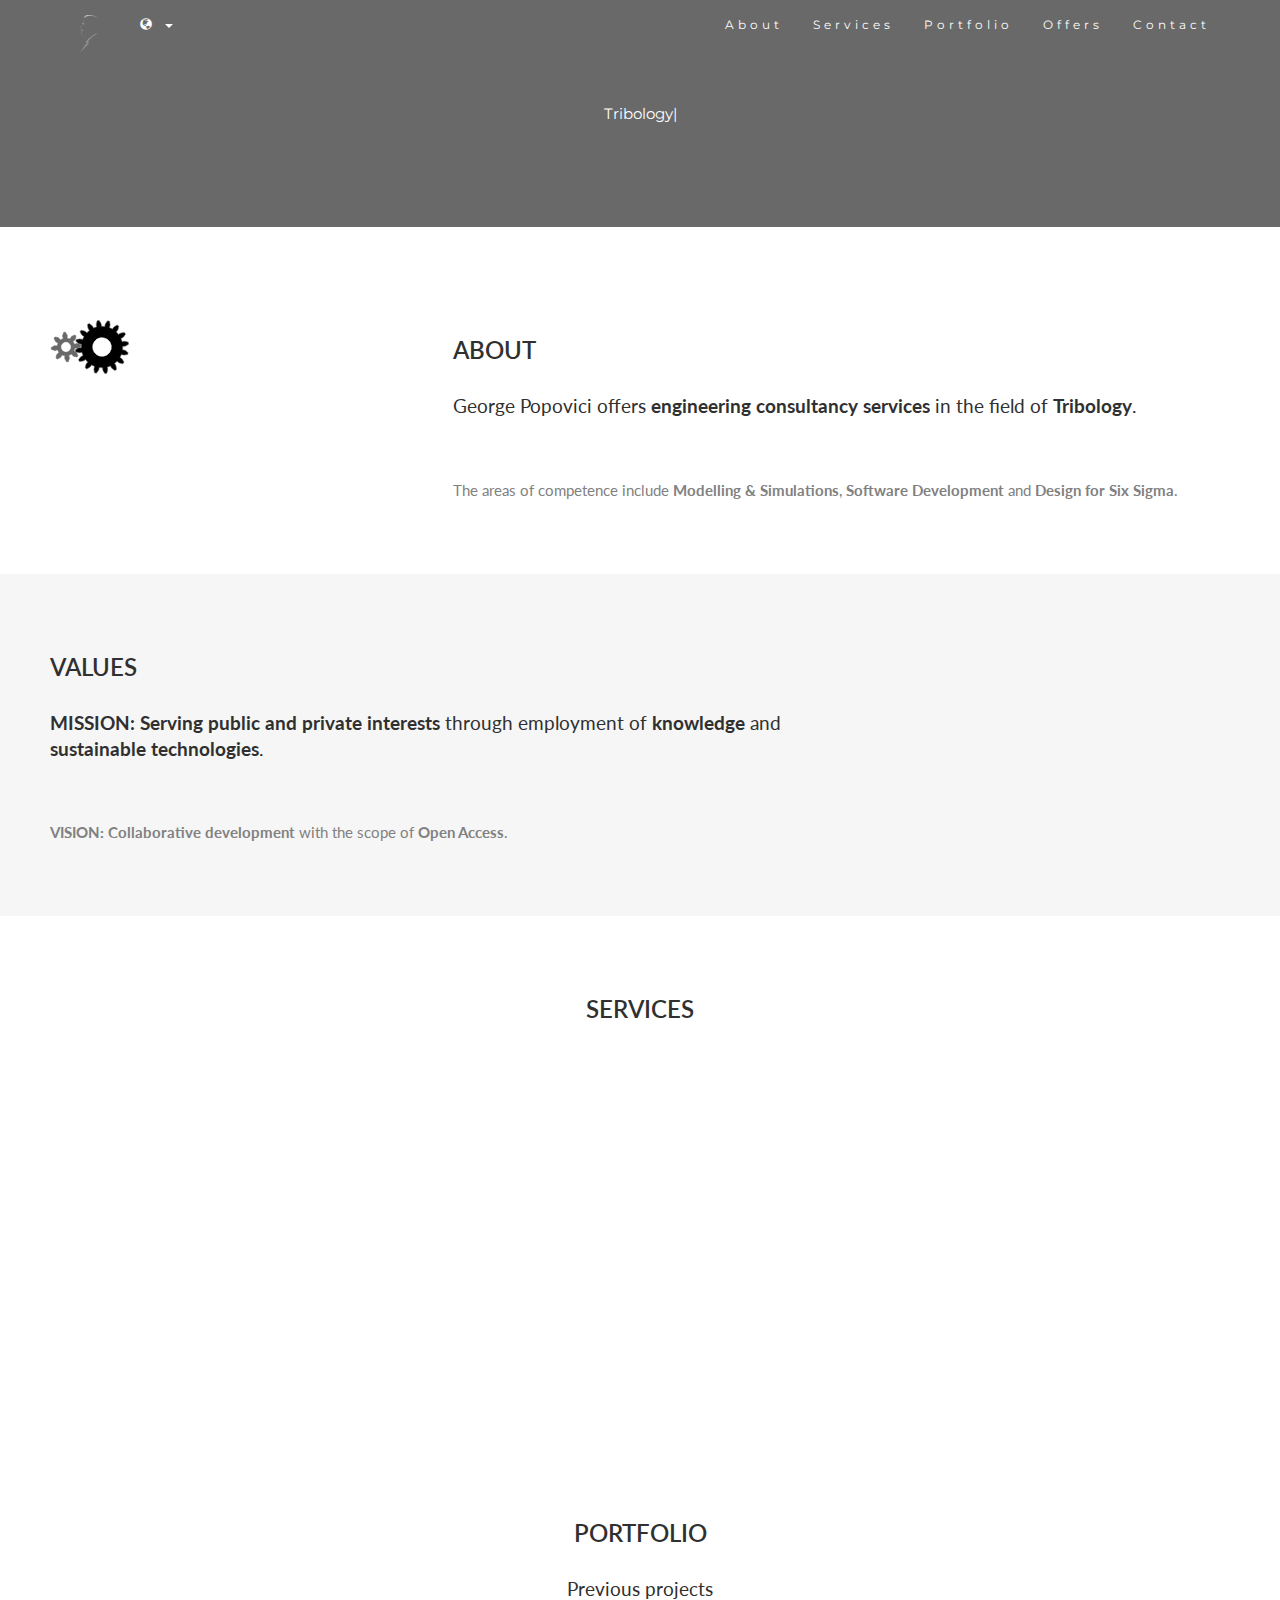
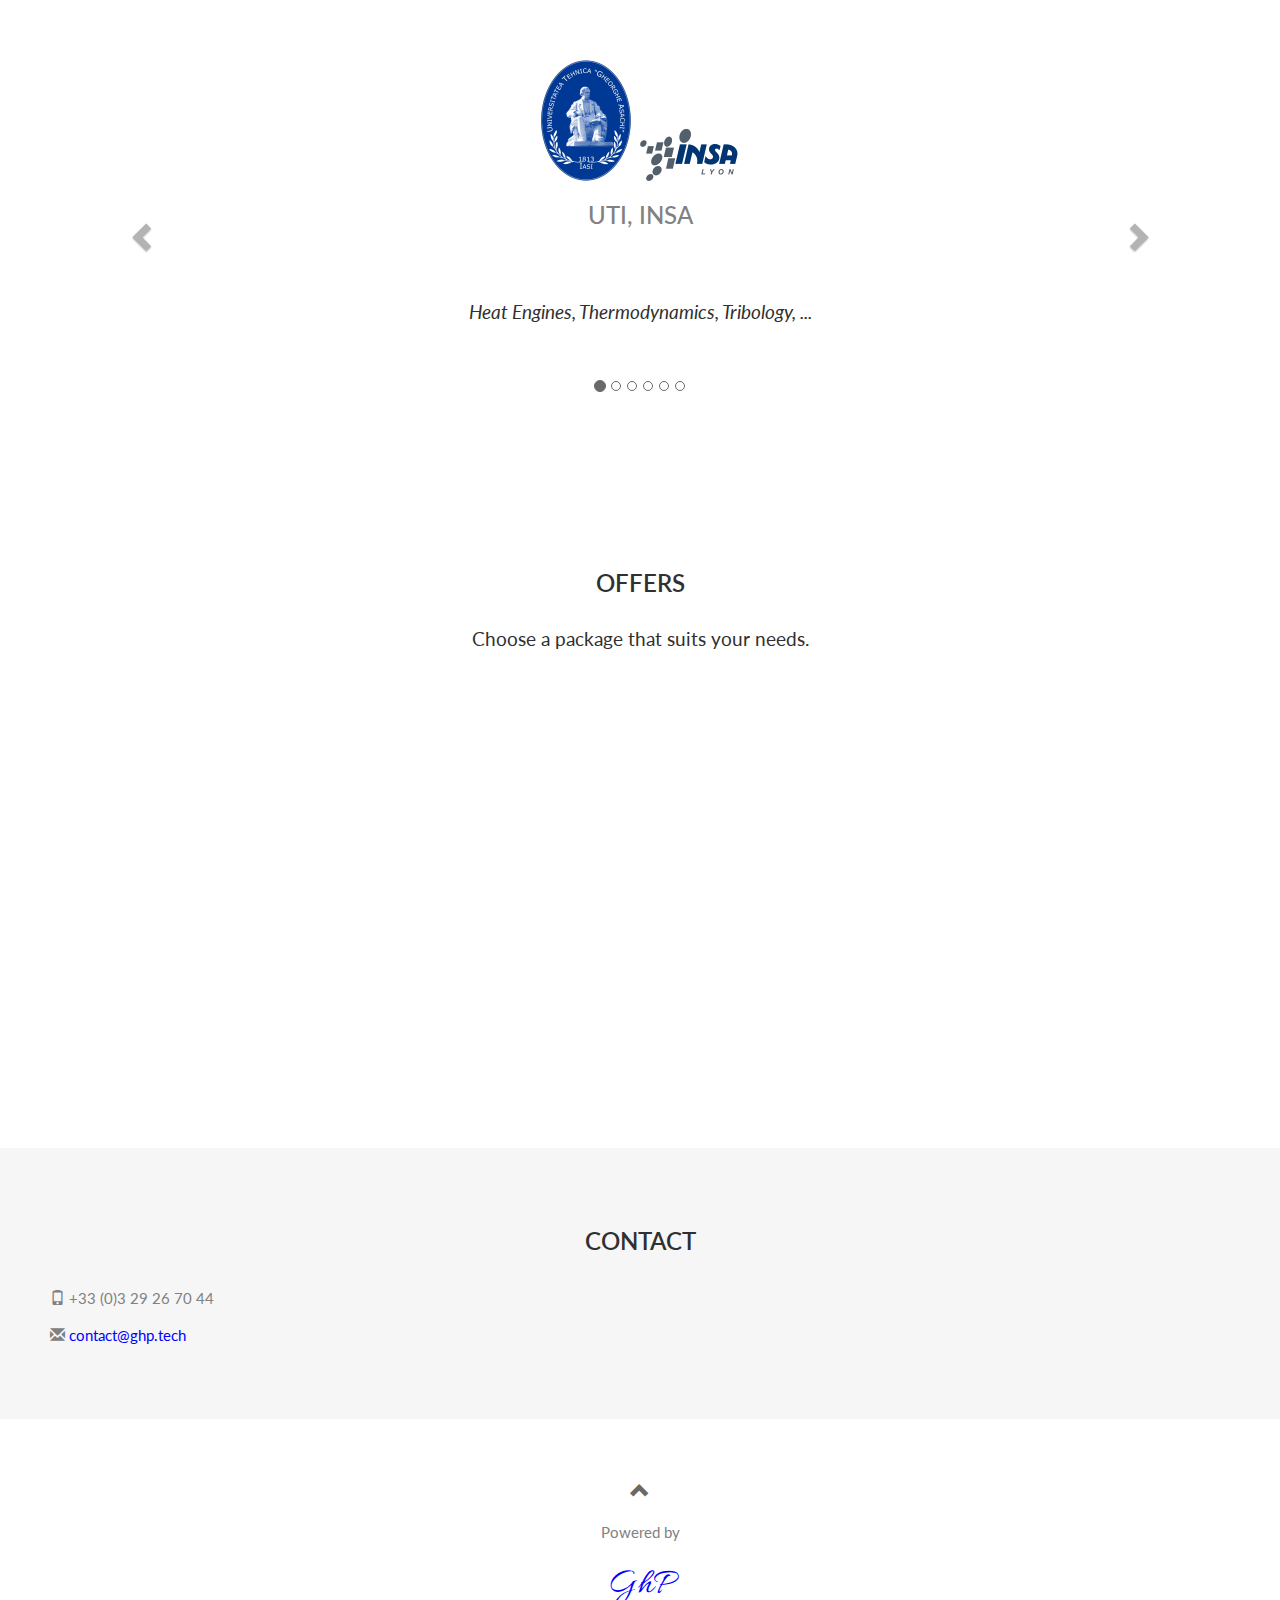
==== index.html @ f5032370 "footer section" ====
<!DOCTYPE html>
<html lang="en">
<head>
  
  <title>George Popovici</title>
  
  <meta charset="utf-8">
  <meta name="viewport" content="width=device-width, initial-scale=1">
  <meta name="Keywords" content="engineering, tribology, modelling, simulations, design for six sigma, DfSS, artificial intelligence, technical trainings">
  <meta name="description" content="Tribology and beyond">
  <meta name="author" content="Gheorghita Popovici" >
  
  <link rel="stylesheet" href="http://maxcdn.bootstrapcdn.com/bootstrap/3.3.6/css/bootstrap.min.css">
  <link href="http://fonts.googleapis.com/css?family=Montserrat" rel="stylesheet" type="text/css">
  <link href="http://fonts.googleapis.com/css?family=Lato" rel="stylesheet" type="text/css">
  <link href='https://fonts.googleapis.com/css?family=Allura' rel='stylesheet' type='text/css'>
  <link rel="stylesheet" type="text/css" href="stylesheets/GhPstyle.css">
  
  <script src="https://ajax.googleapis.com/ajax/libs/jquery/1.12.2/jquery.min.js"></script>
  <script src="http://maxcdn.bootstrapcdn.com/bootstrap/3.3.6/js/bootstrap.min.js"></script>
  <script>
  (function() {
  var cx = '003075884909666025808:yl8iu4tionc';
  var gcse = document.createElement('script');
  gcse.type = 'text/javascript';
  gcse.async = true;
  gcse.src = (document.location.protocol == 'https:' ? 'https:' : 'http:') +
  '//cse.google.com/cse.js?cx=' + cx;
  var s = document.getElementsByTagName('script')[0];
  s.parentNode.insertBefore(gcse, s);
  }
  )();
  </script>  	
	
  <script>
  (function(i,s,o,g,r,a,m){i['GoogleAnalyticsObject']=r;i[r]=i[r]||function(){
  (i[r].q=i[r].q||[]).push(arguments)},i[r].l=1*new Date();a=s.createElement(o),
  m=s.getElementsByTagName(o)[0];a.async=1;a.src=g;m.parentNode.insertBefore(a,m)
  })(window,document,'script','//www.google-analytics.com/analytics.js','ga');

  ga('create', 'UA-71415926-1', 'auto');
  ga('send', 'pageview');
  </script>  	
  
  
</head>
<body id="GhPpage" data-spy="scroll" data-target=".navbar" data-offset="60">

<nav class="navbar navbar-default navbar-fixed-top">
  <div class="container">
    <div class="navbar-header">
      <button type="button" class="navbar-toggle" data-toggle="collapse" data-target="#GhPNavbar">
        <span class="icon-bar"></span>
        <span class="icon-bar"></span>
        <span class="icon-bar"></span>
      </button>
      <a class='navbar-brand' href='#GhPpage'>
        <!--<span class='glyphicon glyphicon-home'></span>--> 
      	<!--<span class='glyphicon glyphicon-cog'></span>-->
      	<!--<embed type='image/svg+xml' src='images/GhPlogo.svg' />-->
      	<img src="images/GhPlogo.png" alt="GhP" style="width:40px;height:40px;">
      </a>
      
      
    </div>
    <div class="collapse navbar-collapse" id="GhPNavbar">
		
		<ul class="nav navbar-nav">
			<li class="dropdown">
				<a href="#" class="dropdown-toggle" data-toggle="dropdown" role="button" aria-haspopup="true" aria-expanded="false">
					<span class="glyphicon glyphicon-globe" aria-hidden="true"></span>
					<span class="caret"></span>
				</a>
			<ul class="dropdown-menu">
				<li><a href="index.html">English</a></li>
				<li><a href="index_fr.html">Français</a></li>
				<li><a href="index_ro.html">Română</a></li>
			</ul>
		</li>
		</ul>
    	
      <ul class="nav navbar-nav navbar-right">
        <li><a href="#GhPabout" >About</a></li>
        <li><a href="#GhPservices" >Services</a></li>
        <li><a href="#GhPportfolio" >Portfolio</a></li>
        <li><a href="#GhPoffers" >Offers</a></li>
        <li><a href="#GhPcontact" >Contact</a></li>
      </ul>
      
      
    </div>
  </div>
</nav>

<div class="jumbotron text-center">
  <!-- <h1>GhP</h1> -->
  <div id="GhPmotto">
    <p>Tribology^1000 and beyond</p>
 </div>
 <span id="typed"></span>
  
  <!--
  <form class="form-inline">
    <input type="email" class="form-control" size="50" placeholder="Email Address" required>
    <button type="button" class="btn btn-danger">Subscribe</button>
  </form>
  -->
    
</div>

<!-- Container (About Section) -->
<div id="GhPabout" class="container-fluid">
  <div class="row">
  
    <div class="col-sm-4">
      <!--<span class="glyphicon glyphicon-user logo"></span>-->
      <embed type='image/svg+xml' src='images/GhPgears.svg' />
    </div>
  
    <div class="col-sm-8">
      <h2>About</h2>
        <h4>George Popovici offers <strong>engineering consultancy services</strong> in the field of <strong>Tribology</strong>.</h4><br> 
        <p>The areas of competence include <strong>Modelling &#38 Simulations</strong>, <strong>Software Development</strong> and <strong>Design for Six Sigma</strong>.</p> 
      <!--<br><button class="btn btn-default btn-lg" >Get in Touch</button>-->
      <!-- <br><a target="_blank" href="contactForm.php" class="btn btn-lg" role="button">Get in Touch</a> -->
    </div>
    
  </div>
</div>

<div class="container-fluid bg-grey">
  <div class="row">
    <div class="col-sm-8">
      <h2>VALUES</h2>
          <h4><strong>MISSION:</strong> <strong>Serving public and private interests</strong> through employment of  <strong>knowledge</strong>  and  <strong>sustainable technologies</strong>.</h4><br> 
          <p><strong>VISION:</strong> <strong>Collaborative development</strong> with the scope of <strong>Open Access</strong>.</p>
    </div>
    <div class="col-sm-4">
      <span class="glyphicon glyphicon-road logo slideanim"></span>
    </div>
  </div>
</div>

<!-- Container (Services Section) -->
<div id="GhPservices" class="container-fluid text-center">
  <h2>SERVICES</h2>
  <!--<h4>The provided services include:</h4>-->
  <br>
  <div class="row">
    <div class="col-sm-4 slideanim">
      <span class="glyphicon glyphicon-blackboard logo-small"></span>
      <!--<embed type='image/svg+xml' src='images/GhPgears.svg' />-->
      <h4> 
      	<!--<a target="_blank" href="http://78.233.56.229:8080/tech.ghp.www/">-->
      	Modelling &#38 Simulations
      	<!--</a>-->
      </h4>
      <!--<p>Design for Six Sigma, FMEA, Technology roadmaps, ...</p>-->
    </div>
    <div class="col-sm-4 slideanim">
      <span class="glyphicon glyphicon-align-left logo-small"></span>
      <h4>Software Development</h4>
      <!--<p>Modelling, Simulations, Artificial Intelligence, ...</p>-->
    </div>
    <div class="col-sm-4 slideanim">
      <span class="glyphicon glyphicon-stats logo-small"></span>
      <h4>Design for Six Sigma</h4>
      <!--<p>Lorem ipsum dolor sit amet..</p>-->
    </div>
  </div>
  
  <br><br>
  <div class="row">
    <div class="col-sm-4 slideanim">
      <span class="glyphicon glyphicon-knight logo-small"></span>
      <h4>Artificial Intelligence</h4>
      <!--<p>Lorem ipsum dolor sit amet..</p>-->
    </div>
    <div class="col-sm-4 slideanim">
      <span class="glyphicon glyphicon-leaf logo-small"></span>
      <h4 style="color:#303030;">Energy Management</h4>
      <!--<p>Lorem ipsum dolor sit amet..</p>-->
    </div>
    <div class="col-sm-4 slideanim">
      <span class="glyphicon glyphicon-education logo-small"></span>
      <h4>Technical Trainings</h4>
      <!--<p>Tribology, Lubrication, Thermodynamics, Programming, ...</p>-->
    </div>
  </div>

</div>

<!-- Container (Portfolio Section) -->		
  <div id="GhPportfolio" class="container-fluid text-center">
    <h2>Portfolio</h2>
    <h4>Previous projects</h4>
    <div id="GhPCarousel" class="carousel slide text-center" data-ride="carousel">
      <ol class="carousel-indicators">
        <li data-target="#GhPCarousel" data-slide-to="0" class="active"></li>
        <li data-target="#GhPCarousel" data-slide-to="1"></li>
        <li data-target="#GhPCarousel" data-slide-to="2"></li>
        <li data-target="#GhPCarousel" data-slide-to="3"></li>
        <li data-target="#GhPCarousel" data-slide-to="4"></li>
        <li data-target="#GhPCarousel" data-slide-to="5"></li>	
      </ol>
      
      <div class="carousel-inner" role="listbox">
        
        <div class="item active">        	
          <div class="thumbnail">
            <img src="images/tuiasi_INSA_logo.png" alt="INSA Lyon" style="width:200px; height:150px">
            <h3>UTI, INSA</h3>
            <h4>Heat Engines, Thermodynamics, Tribology, ...</h4>
          </div>
        </div>
        
        <div class="item">
          <div class="thumbnail">
            <img src="images/UniversiteitTwente_logo.png" alt="Universiteit Twente" style="width:200px; height:150px">
            <h3>Universiteit Twente</h3>
            <h4>Modelling, Numerical Methods, Design of Experiments, ... </h4>
          </div>
        </div>
        
        <div class="item">
          <div class="thumbnail">
            <img src="images/SKF_logo.png" alt="SKF" style="width:200px;height:150px;">
            <h3>SKF</h3>
            <h4>Applied research for rolling bearings, lubrication, sealing systems, mechatronics, ... </h4>
          </div>
        </div>
        
        <div class="item">
          <div class="thumbnail">
            <img src="images/Snecma_logo.png" alt="Snecma" style="width:200px;height:150px;">
            <h3>Safran, Snecma</h3>
            <h4>Design of special rolling bearings, lubrication recommendations, ...</h4>
          </div>
        </div>
        
        <div class="item">
          <div class="thumbnail">
            <img src="images/CleanSky_logo.png" alt="Clean Sky" style="width:200px;height:150px;">
            <h3>Clean Sky</h3>	
            <h4>Topic management within the framework of Clean Sky, SAGE2 project</h4>
          </div>
        </div>

        <div class="item">
          <div class="thumbnail">
            <img src="images/EuropeanCommission_logo.png" alt="European Commission" style="width:200px;height:150px;">	
            <h3>European Commission</h3>
            <h4>Evaluation of innovative projects requiring public funding</h4>
          </div>
        </div>
    
      </div>
      
      <a class="left carousel-control" href="#GhPCarousel" role="button" data-slide="prev">
        <span class="glyphicon glyphicon-chevron-left" aria-hidden="true"></span>
        <span class="sr-only">Previous</span>
      </a>
      <a class="right carousel-control" href="#GhPCarousel" role="button" data-slide="next">
         <span class="glyphicon glyphicon-chevron-right" aria-hidden="true"></span>
         <span class="sr-only">Next</span>
      </a>
    
    </div>
  </div>

<!-- Container (Offers Section) -->
<div id="GhPoffers" class="container-fluid">
  <div class="text-center">
    <h2>Offers</h2>
    <h4>Choose a package that suits your needs.</h4>
  </div>
  <div class="row">
    <div class="col-sm-4 col-xs-12 slideanim">
      <div class="panel panel-default text-center">
        <div class="panel-heading">
          <h3>Base</h3>
        </div>
        <div class="panel-body">
          <p><strong>Evaluations</strong></p>
          <p><strong>Audits</strong></p>
          <p><strong>Reviews</strong></p>
        </div>
        <div class="panel-footer">
          <h3>&euro;642</h3>
          <h4>per day</h4>
          <!--<button class="btn btn-lg">Sign Up</button>-->
        </div>
      </div>
    </div>
    <div class="col-sm-4 col-xs-12 slideanim">
      <div class="panel panel-default text-center">
        <div class="panel-heading">
          <h3>Pro</h3>
        </div>
        <div class="panel-body">
          <p><strong>Studies</strong></p>
          <p><strong>Modelling &#38 Simulations</strong></p>
          <p><strong>Technical Trainings</strong></p>
        </div>
        <div class="panel-footer">
          <h3>&euro;2568</h3>
          <h4>per week</h4>
          <!--<button class="btn btn-lg">Sign Up</button>-->
        </div>
      </div>
    </div>
    <div class="col-sm-4 col-xs-12 slideanim">
      <div class="panel panel-default text-center">
        <div class="panel-heading">
          <h3>Premium</h3>
        </div>
        <div class="panel-body">
          <p><strong>Technology development</strong></p>
          <p><strong>Software development</strong></p>
          <p><strong>Design for Six Sigma</strong></p>
        </div>
        <div class="panel-footer">
          <h3>&euro;30816</h3>
          <h4>per year</h4>
          <!--<button class="btn btn-lg">Sign Up</button>-->
        </div>
      </div>
    </div>
  </div>
</div>

<!-- Container (Contact Section) -->
<div id="GhPcontact" class="container-fluid bg-grey">
  <h2 class="text-center">CONTACT</h2>
  
  <div class="row">
    
    <div class="col-sm-12">
      <!-- <p>Comments, suggestions, requests are welcome.</p> -->
      <!--<p><span class="glyphicon glyphicon-map-marker"></span> Chicago, US</p>-->
      <p id="GhPtelephoneNumber"></p>
      <p id="GhPemailAddress"></p>
    </div>
    
  </div>
  
</div>

<footer class="container-fluid text-center">
  <a href="#GhPpage" title="To Top">
    <span class="glyphicon glyphicon-chevron-up"></span>
  </a>
  <p>Powered by</p> 
  <a href="#GhPcontact"><h1>GhP</h1></a>
  <!--<p>Based on templates from <a href="http://www.w3schools.com" title="Visit w3schools">w3schools.com</a></p>-->
</footer>

<script src="javascripts/main.js"></script>
<script src="javascripts/typed.js"></script>
        
</body>
</html>
---- stylesheets/GhPstyle.css ----
body {
      font: 400 15px Lato, sans-serif;
      line-height: 1.8;
      color: #818181;
  }
  h1 {
      font-family: Allura;
  }
  h2 {
      font-size: 24px;
      text-transform: uppercase;
      color: #303030;
      font-weight: 600;
      margin-bottom: 30px;
  }
  h4 {
      font-size: 19px;
      line-height: 1.375em;
      color: #303030;
      font-weight: 400;
      margin-bottom: 30px;
  }
  .jumbotron {
      background-color: #696969;
      color: #fff;
      padding: 100px 25px;
      font-family: Montserrat, sans-serif;
  }
  .container-fluid {
      padding: 60px 50px;
  }
  .bg-grey {
      background-color: #f6f6f6;
  }
  .logo-small {
      color: #696969;
      font-size: 50px;
  }
  .logo {
      color: #696969;
      font-size: 200px;
  }
  /* Dropdown Content (Hidden by Default) */
.dropdown-menu {
    display: none;
    position: absolute;
    background-color: #696969;
    min-width: 160px;
    box-shadow: 0px 8px 16px 0px rgba(0,0,0,0.2);
}
  .thumbnail {
      padding: 0 0 15px 0;
      border: none;
      border-radius: 0;
  }
  .thumbnail img {
      width: 100%;
      height: 100%;
      margin-bottom: 10px;
  }
  .carousel-control.right, .carousel-control.left {
      background-image: none;
      color: #696969;
  }
  .carousel-indicators li {
      border-color: #696969;
  }
  .carousel-indicators li.active {
      background-color: #696969;
  }
  .item h4 {
      font-size: 19px;
      line-height: 1.375em;
      font-weight: 400;
      font-style: italic;
      margin: 70px 0;
  }
  .item span {
      font-style: normal;
  }
  .panel {
      border: 1px solid #696969;
      border-radius:0 !important;
      transition: box-shadow 0.5s;
  }
  .panel:hover {
      box-shadow: 5px 0px 40px rgba(0,0,0, .2);
  }
  .panel-footer .btn:hover {
      border: 1px solid #696969;
      background-color: #fff !important;
      color: #696969;
  }
  .panel-heading {
      color: #fff !important;
      background-color: #696969 !important;
      padding: 25px;
      border-bottom: 1px solid transparent;
      border-top-left-radius: 0px;
      border-top-right-radius: 0px;
      border-bottom-left-radius: 0px;
      border-bottom-right-radius: 0px;
  }
  .panel-footer {
      background-color: white !important;
  }
  .panel-footer h3 {
      font-size: 32px;
  }
  .panel-footer h4 {
      color: #aaa;
      font-size: 14px;
  }
  .panel-footer .btn {
      margin: 15px 0;
      background-color: #696969;
      color: #fff;
  }
  .navbar {
      margin-bottom: 0;
      background-color: #696969;
      z-index: 9999;
      border: 0;
      font-size: 12px !important;
      line-height: 1.42857143 !important;
      letter-spacing: 4px;
      border-radius: 0;
      font-family: Montserrat, sans-serif;
  }
  .navbar li a, .navbar .navbar-brand {
      color: #fff !important;
  }
  .navbar-nav li a:hover, .navbar-nav li.active a {
      color: #696969 !important;
      background-color: #fff !important;
  }
  .navbar-default .navbar-toggle {
      border-color: transparent;
      color: #fff !important;
  }
  footer .glyphicon {
      font-size: 20px;
      margin-bottom: 20px;
      color: #696969;
  }
  .slideanim {visibility:hidden;}
  .slide {
      animation-name: slide;
      -webkit-animation-name: slide;
      animation-duration: 1s;
      -webkit-animation-duration: 1s;
      visibility: visible;
  }
  .typed-cursor{
    opacity: 1;
    -webkit-animation: blink 0.7s infinite;
    -moz-animation: blink 0.7s infinite;
    animation: blink 0.7s infinite;
  }
  a:link    {color:blue; background-color:transparent; text-decoration:none}
  a:visited {color:#696969; background-color:transparent; text-decoration:none}
  a:hover   {color:blueviolet; background-color:transparent; text-decoration:none}
  a:active  {color:red; background-color:transparent; text-decoration:none}
  
  @keyframes slide {
    0% {
      opacity: 0;
      -webkit-transform: translateY(70%);
    }
    100% {
      opacity: 1;
      -webkit-transform: translateY(0%);
    }
  }
  
  @keyframes blink{
    0% { opacity:1; }
    50% { opacity:0; }
    100% { opacity:1; }
  }
  
  @-webkit-keyframes slide {
    0% {
      opacity: 0;
      -webkit-transform: translateY(70%);
    }
    100% {
      opacity: 1;
      -webkit-transform: translateY(0%);
    }
  }
  
  @-webkit-keyframes blink{
    0% { opacity:1; }
    50% { opacity:0; }
    100% { opacity:1; }
  }
  
  @-moz-keyframes blink{
    0% { opacity:1; }
    50% { opacity:0; }
    100% { opacity:1; }
  }
  
  @media screen and (max-width: 768px) {
    .col-sm-4 {
      text-align: center;
      margin: 25px 0;
    }
    .btn-lg {
        width: 100%;
        margin-bottom: 35px;
    }
  }
  @media screen and (max-width: 480px) {
    .logo {
        font-size: 150px;
    }
  }
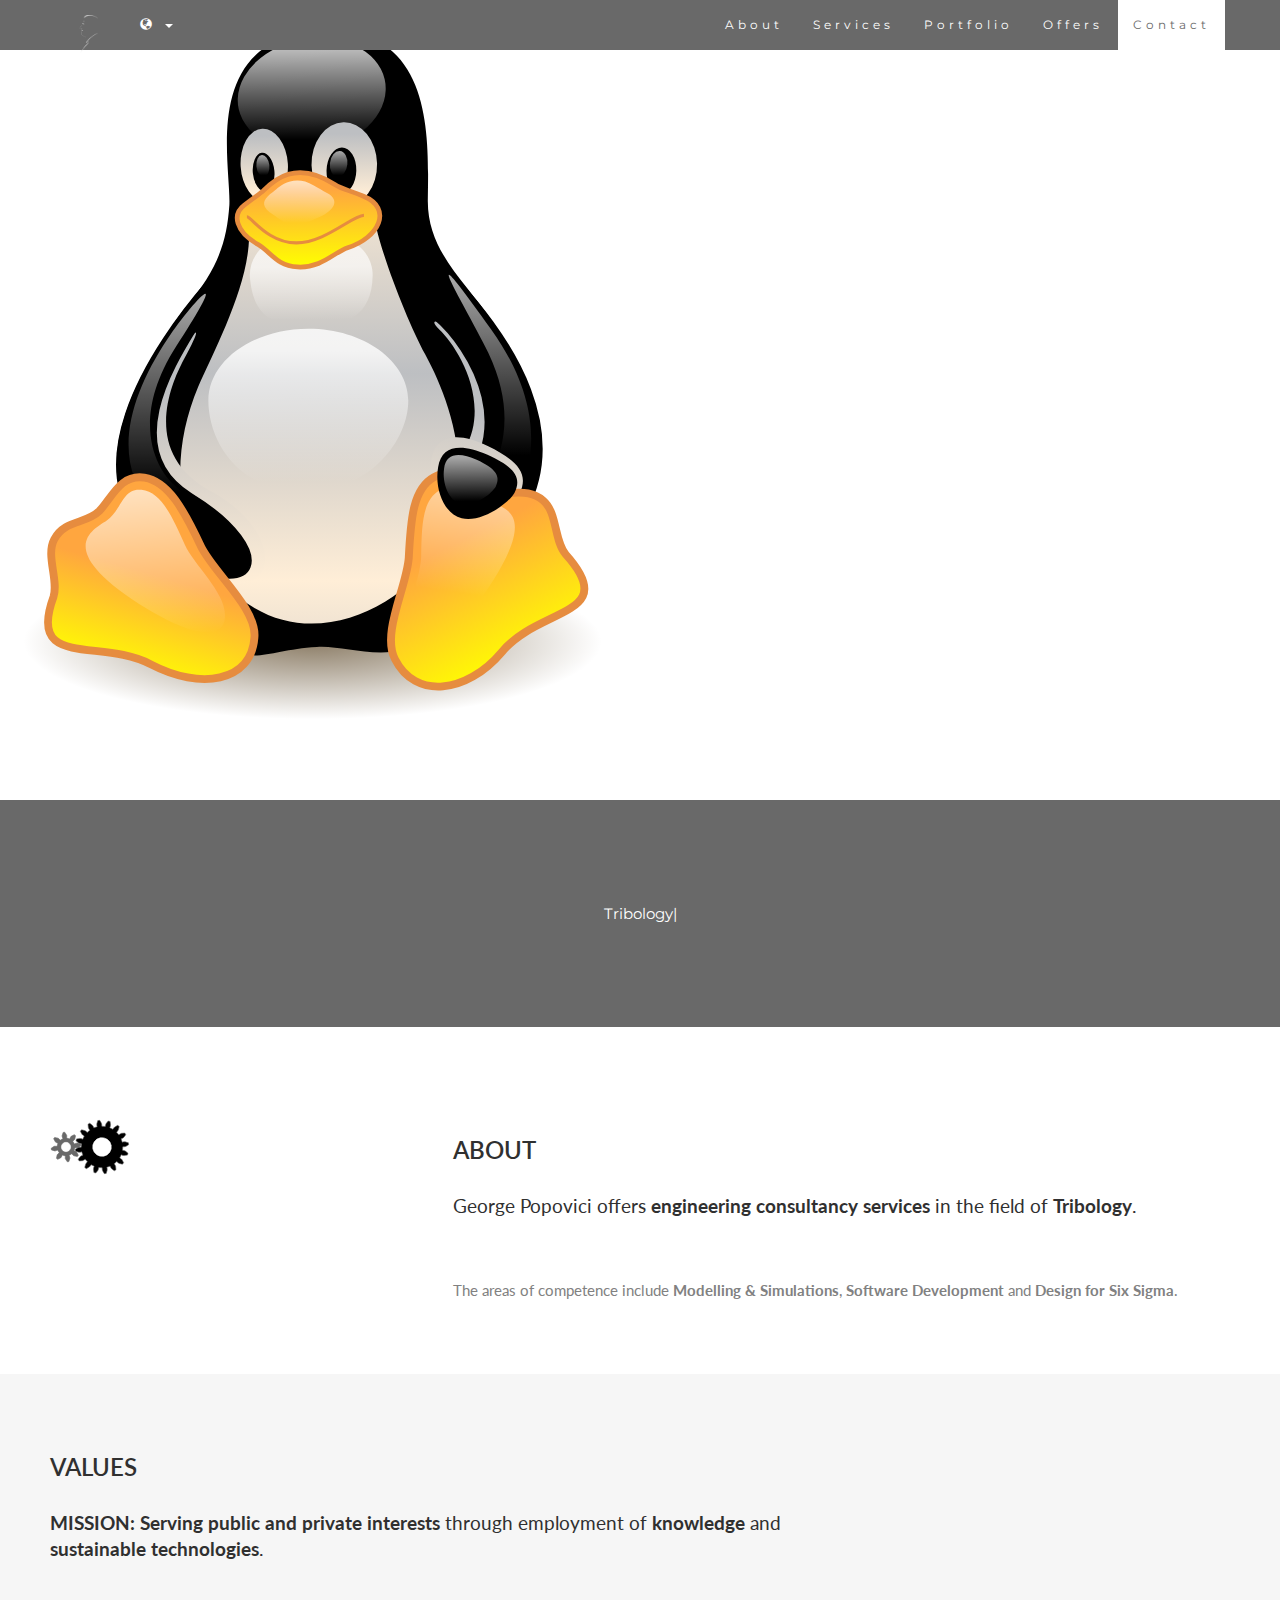
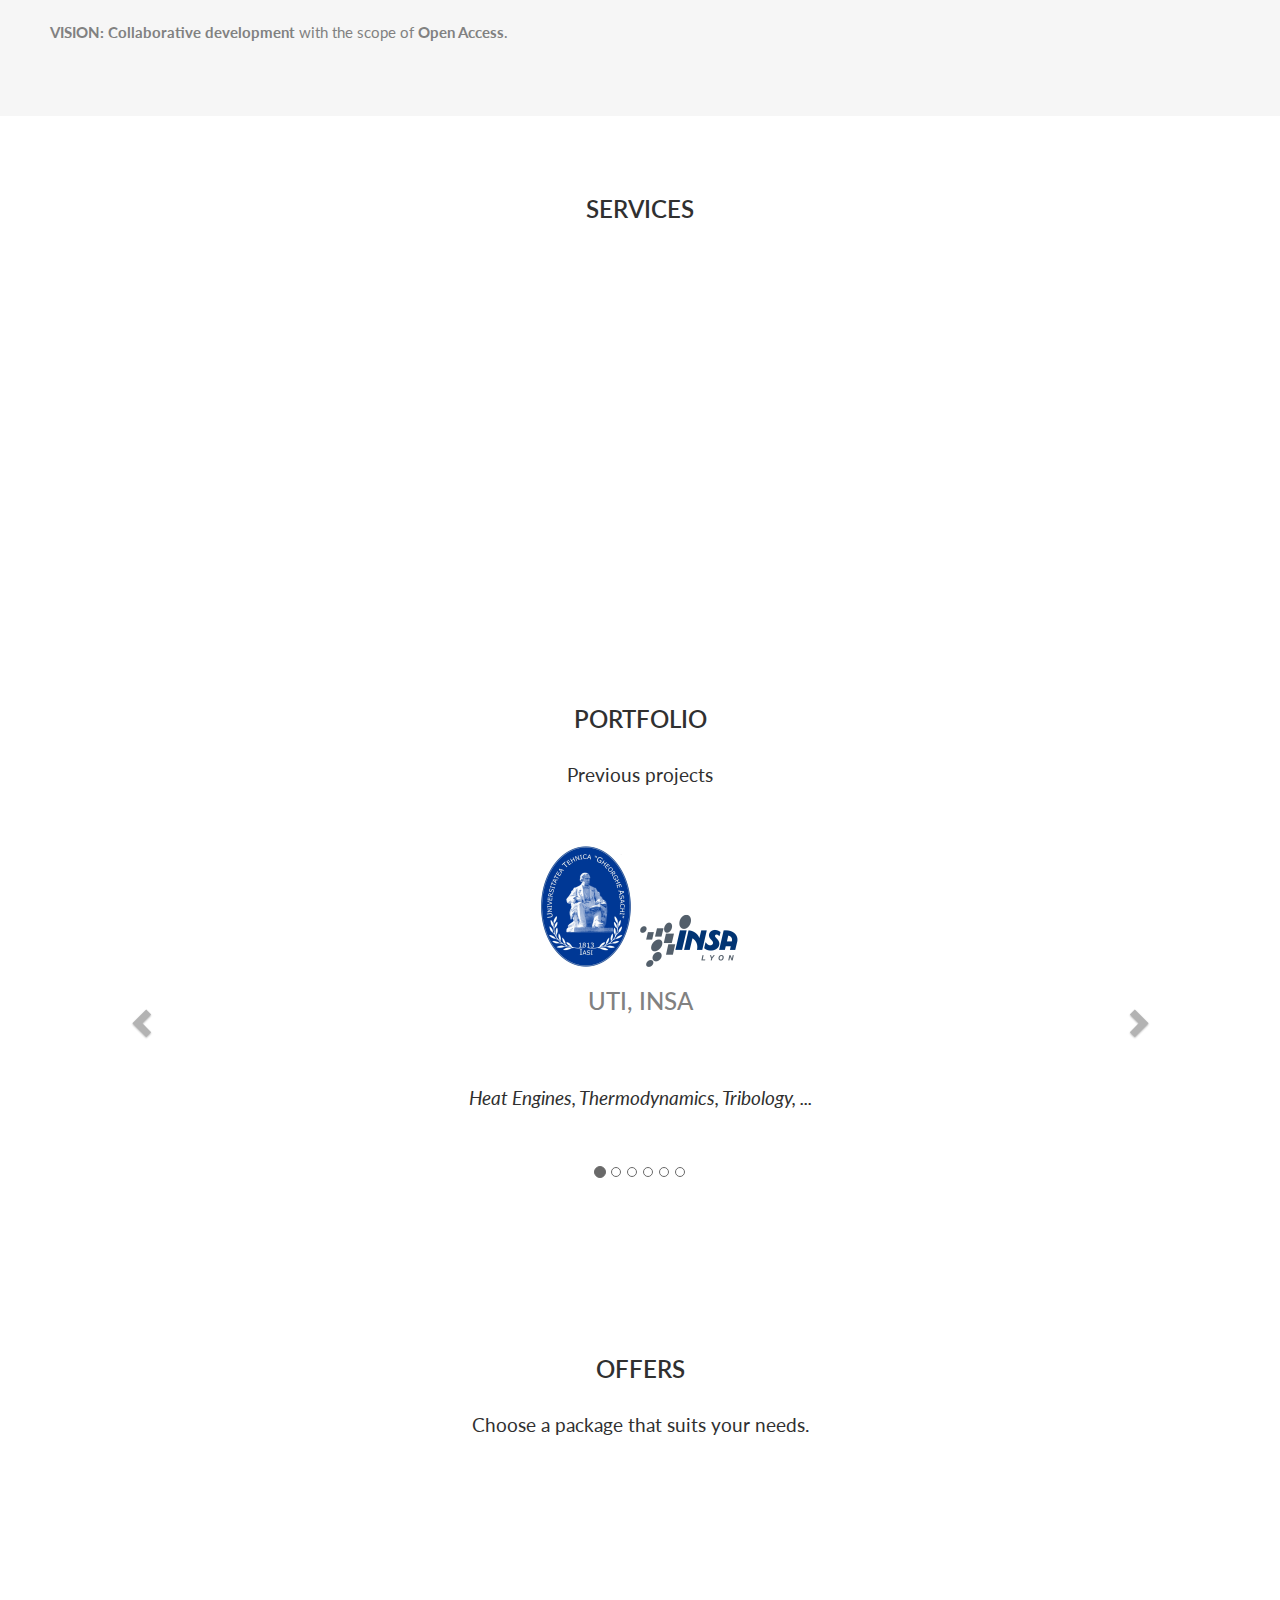
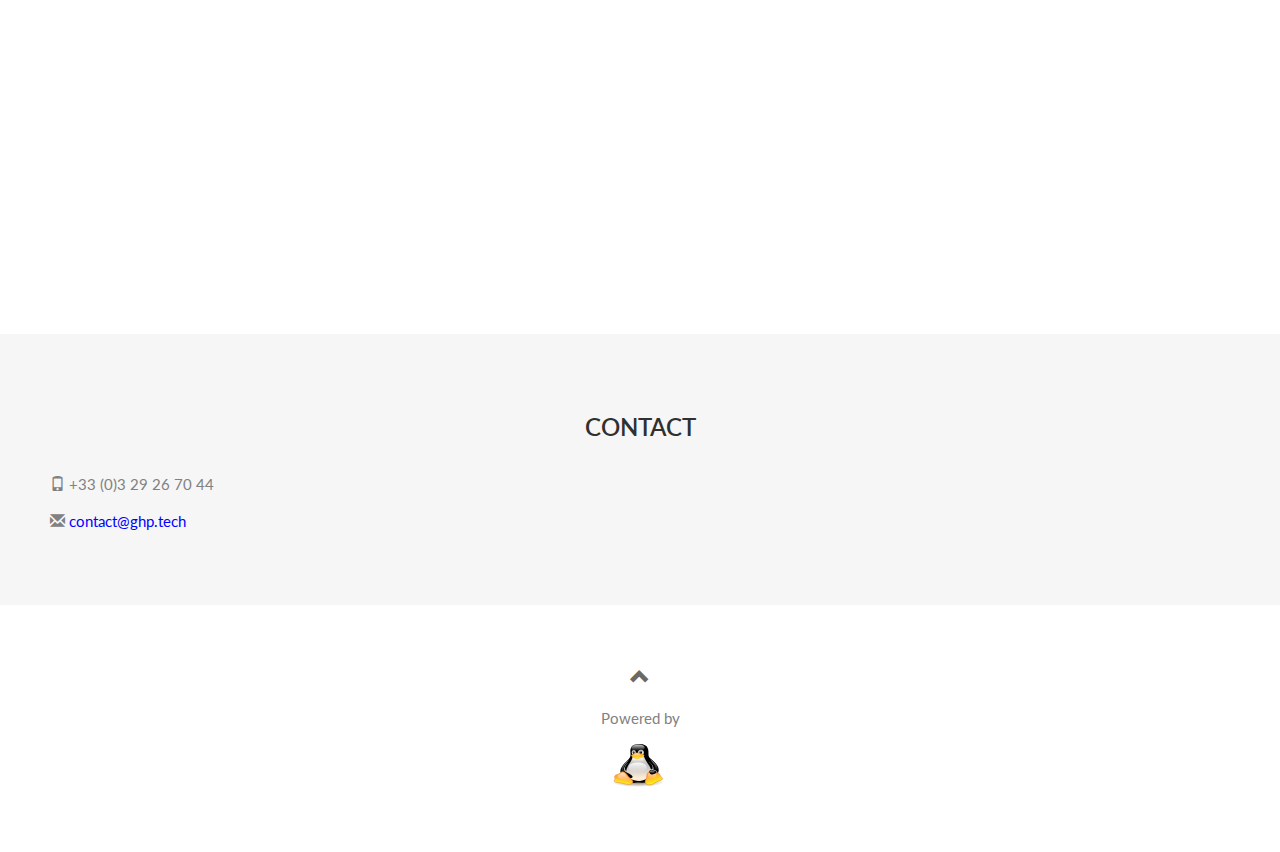
==== commit e5eb830f: "embed LinuxLogo.svg" ====
--- a/index.html
+++ b/index.html
@@ -1,4 +1,4 @@
-<!DOCTYPE html>
+<img src="images/LinuxLogo.svg" alt="" /><!DOCTYPE html>
 <html lang="en">
 <head>
   
@@ -351,7 +351,9 @@
     <span class="glyphicon glyphicon-chevron-up"></span>
   </a>
   <p>Powered by</p> 
-  <a href="#GhPcontact"><h1>GhP</h1></a>
+  <img src="images/LinuxLogo.svg" alt="Linux" style="width:60px;height:50px;">
+  <!--<embed type='image/svg+xml' src='images/GhPgears.svg' />-->
+  <!--<a href="#GhPcontact"><h1>GhP</h1></a>-->
   <!--<p>Based on templates from <a href="http://www.w3schools.com" title="Visit w3schools">w3schools.com</a></p>-->
 </footer>
 
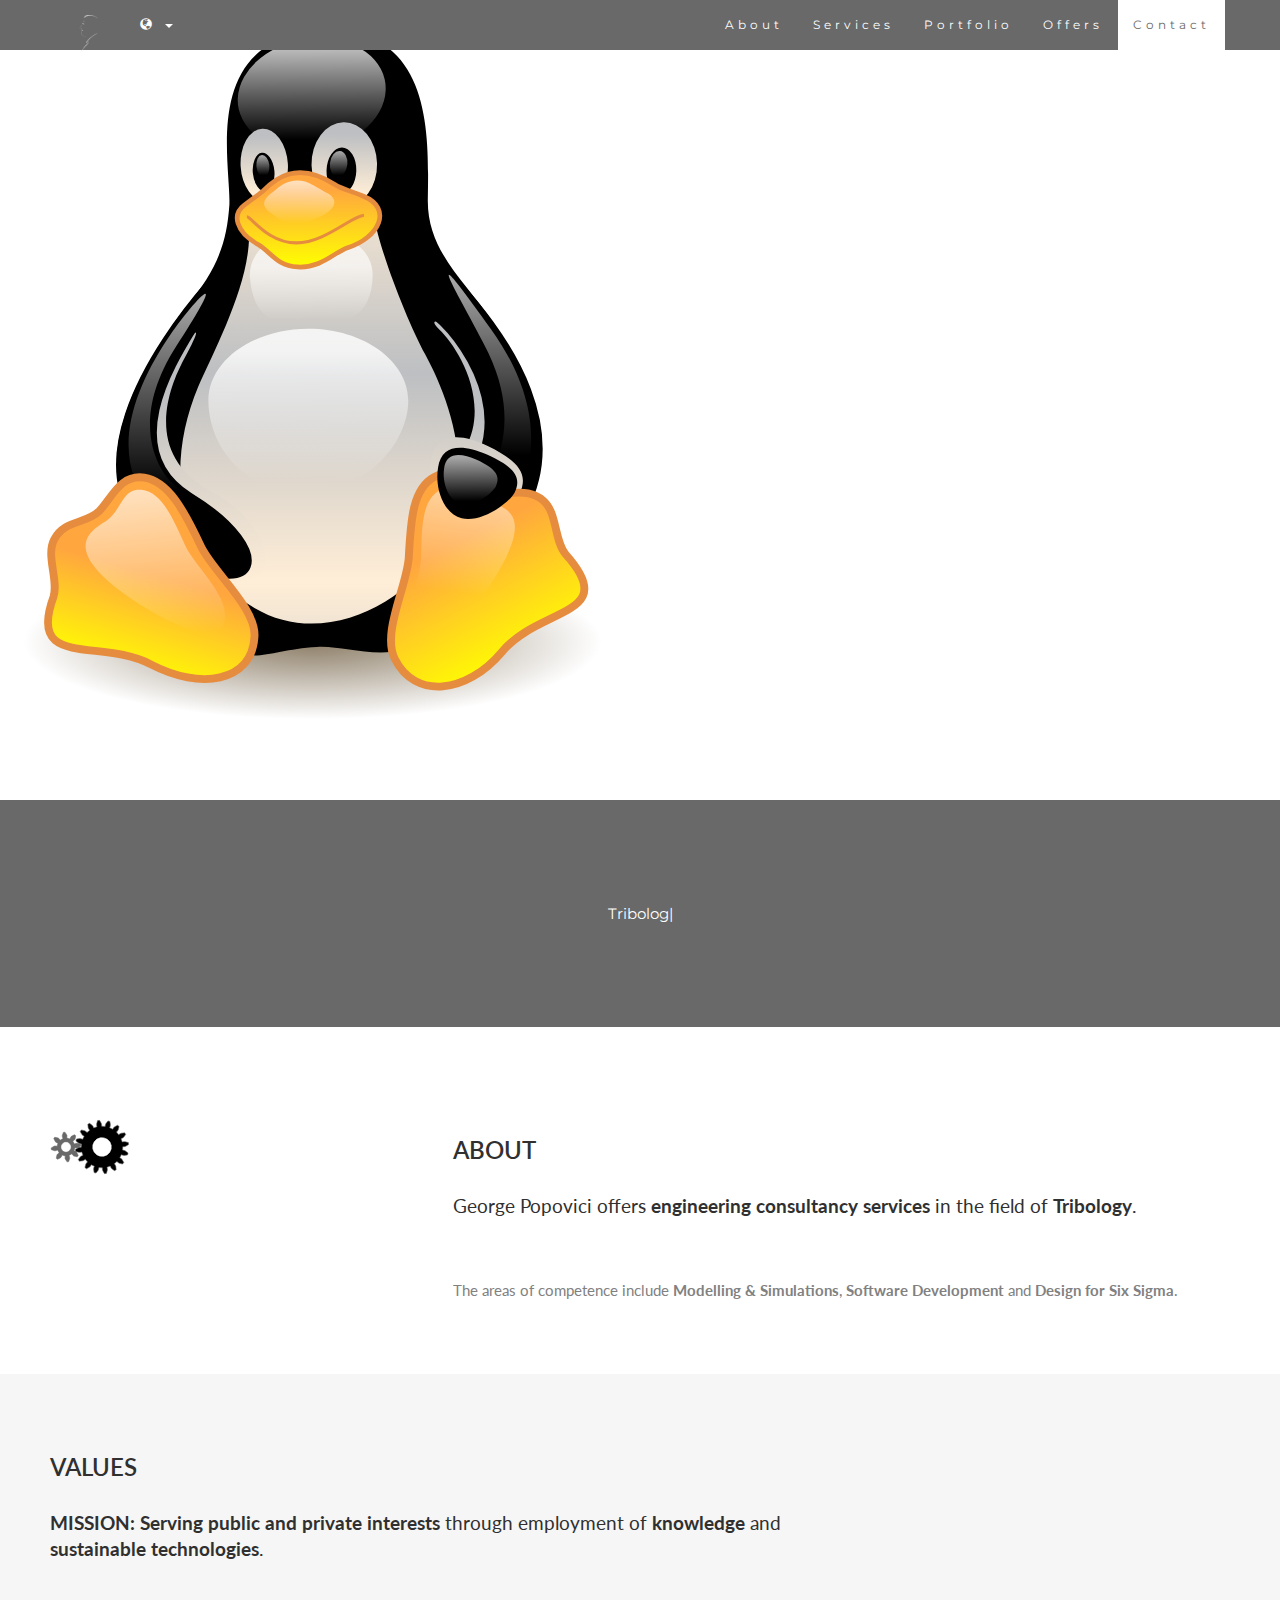
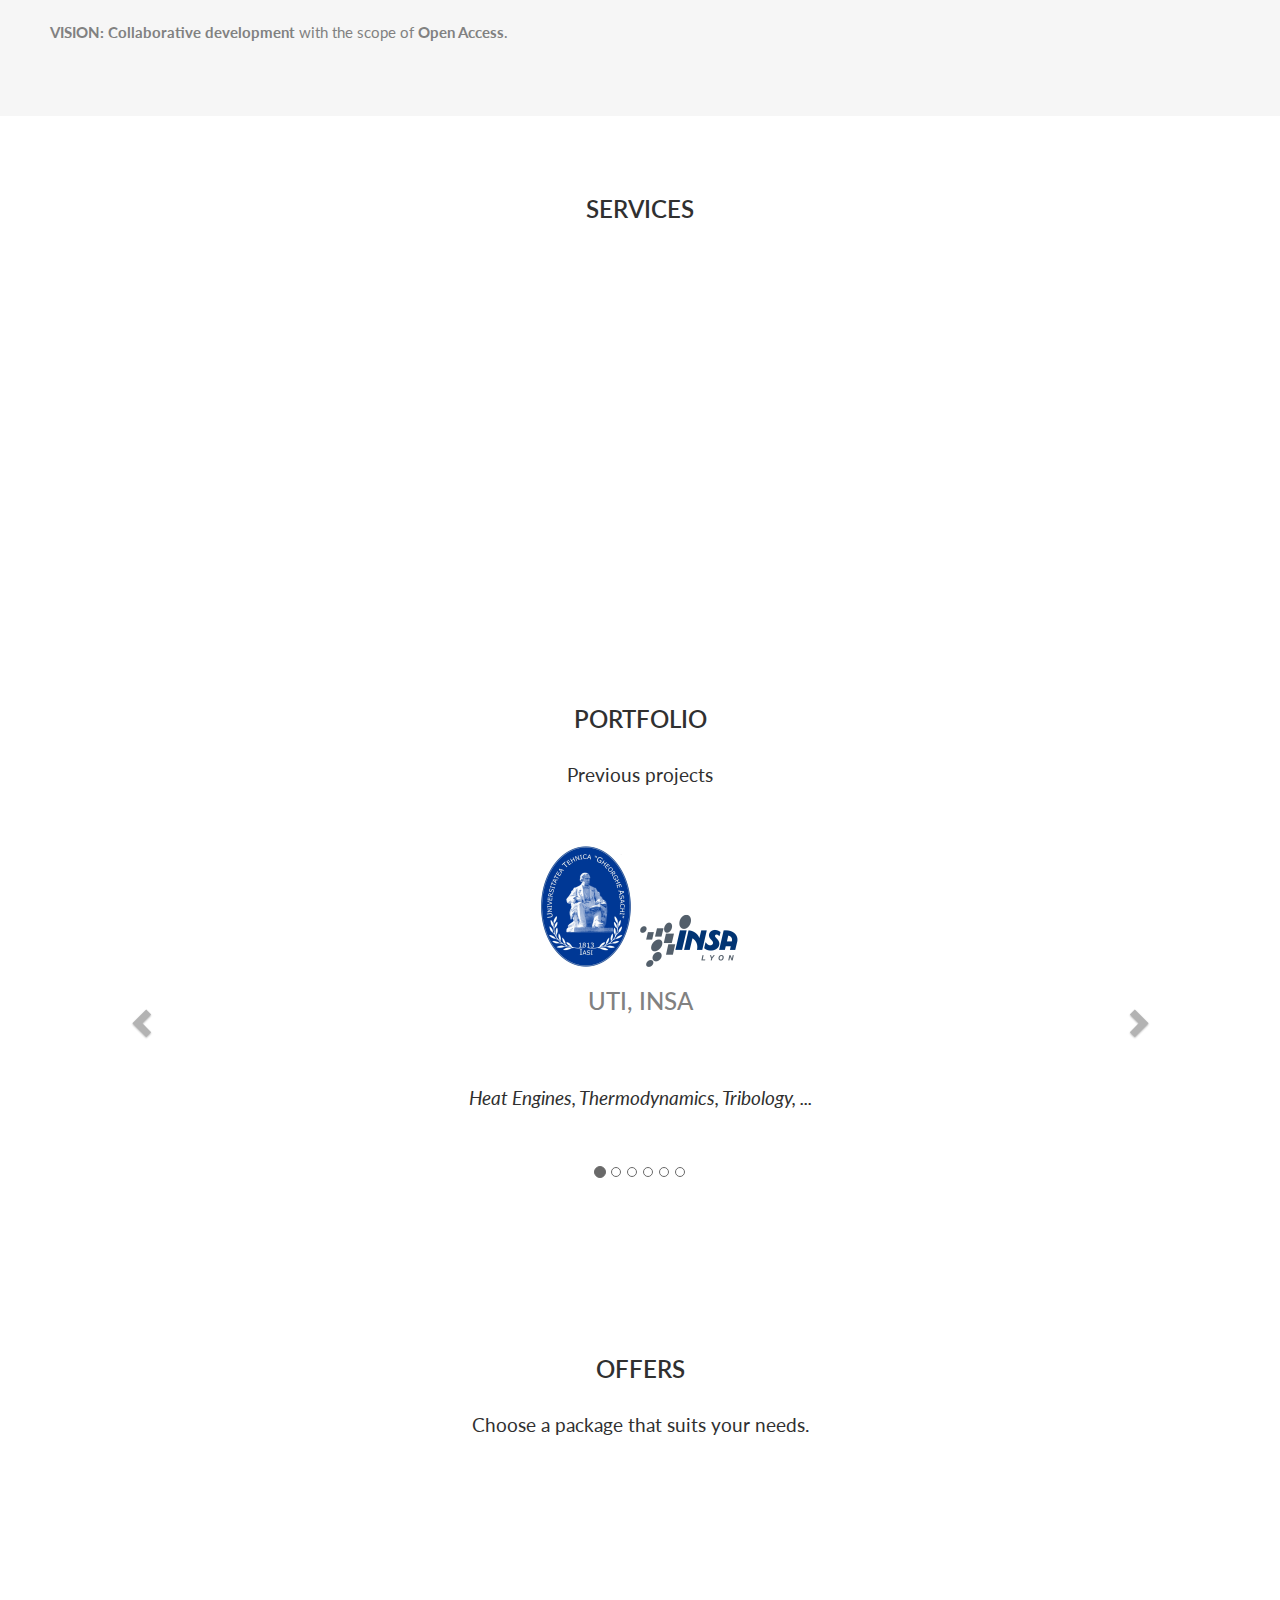
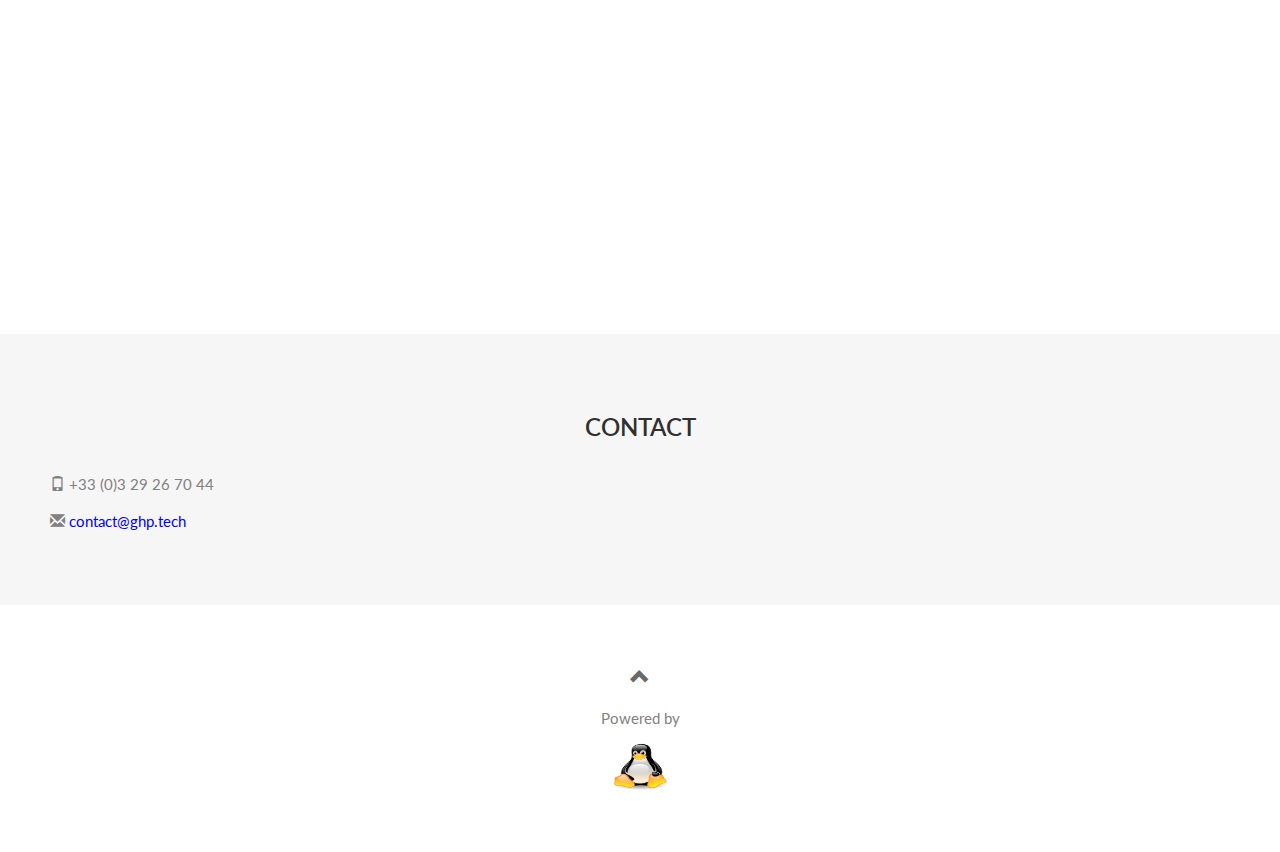
==== commit a55dfa14: "replaced LinuxLogo.svg with LinuxLogo.png" ====
--- a/index.html
+++ b/index.html
@@ -351,7 +351,7 @@
     <span class="glyphicon glyphicon-chevron-up"></span>
   </a>
   <p>Powered by</p> 
-  <img src="images/LinuxLogo.svg" alt="Linux" style="width:60px;height:50px;">
+  <img src="images/LinuxLogo.png" alt="Linux" style="width:60px;height:50px;">
   <!--<embed type='image/svg+xml' src='images/GhPgears.svg' />-->
   <!--<a href="#GhPcontact"><h1>GhP</h1></a>-->
   <!--<p>Based on templates from <a href="http://www.w3schools.com" title="Visit w3schools">w3schools.com</a></p>-->
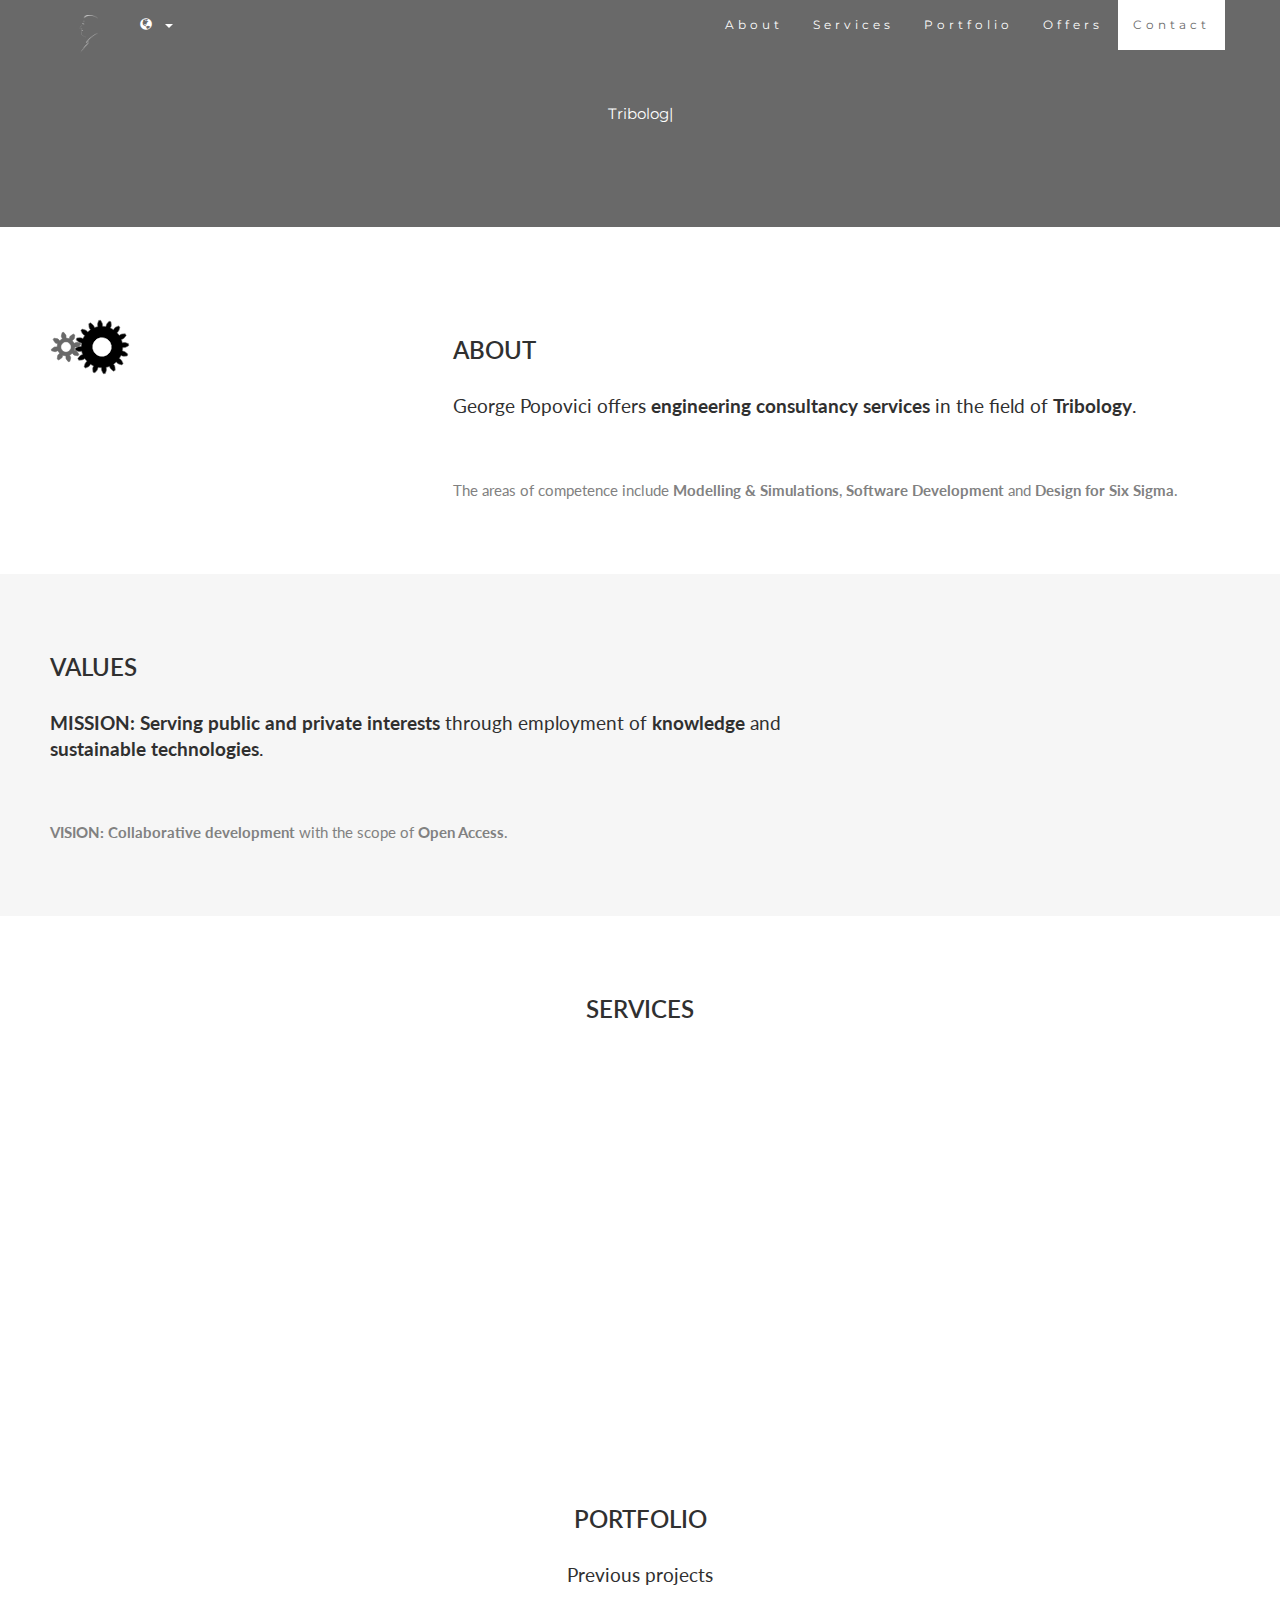
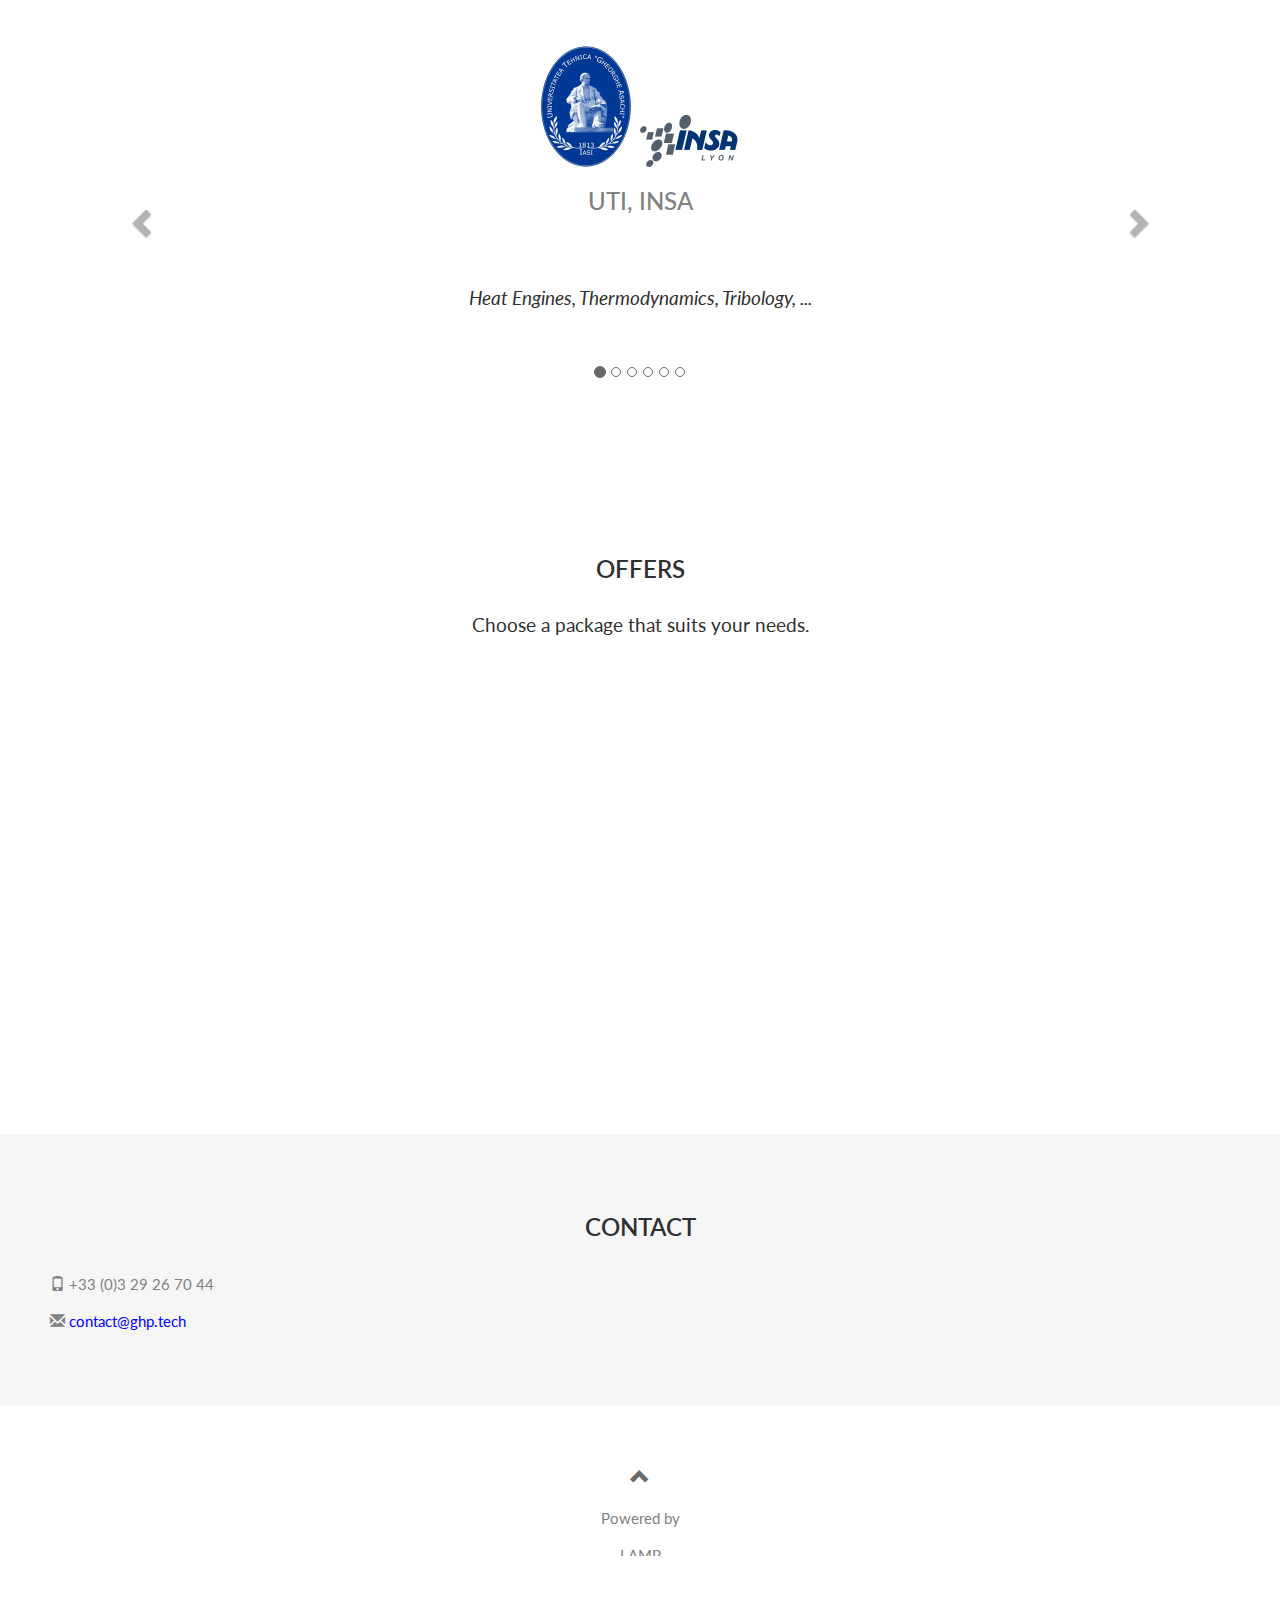
==== commit 69949fc5: "replaced LinuxLogo.svg with LAMPlogo.jpg" ====
--- a/index.html
+++ b/index.html
@@ -351,7 +351,7 @@
     <span class="glyphicon glyphicon-chevron-up"></span>
   </a>
   <p>Powered by</p> 
-  <img src="images/LinuxLogo.png" alt="Linux" style="width:60px;height:50px;">
+  <img src="images/LAMPlogo.png" alt="LAMP" style="width:53px;height:14px;">
   <!--<embed type='image/svg+xml' src='images/GhPgears.svg' />-->
   <!--<a href="#GhPcontact"><h1>GhP</h1></a>-->
   <!--<p>Based on templates from <a href="http://www.w3schools.com" title="Visit w3schools">w3schools.com</a></p>-->
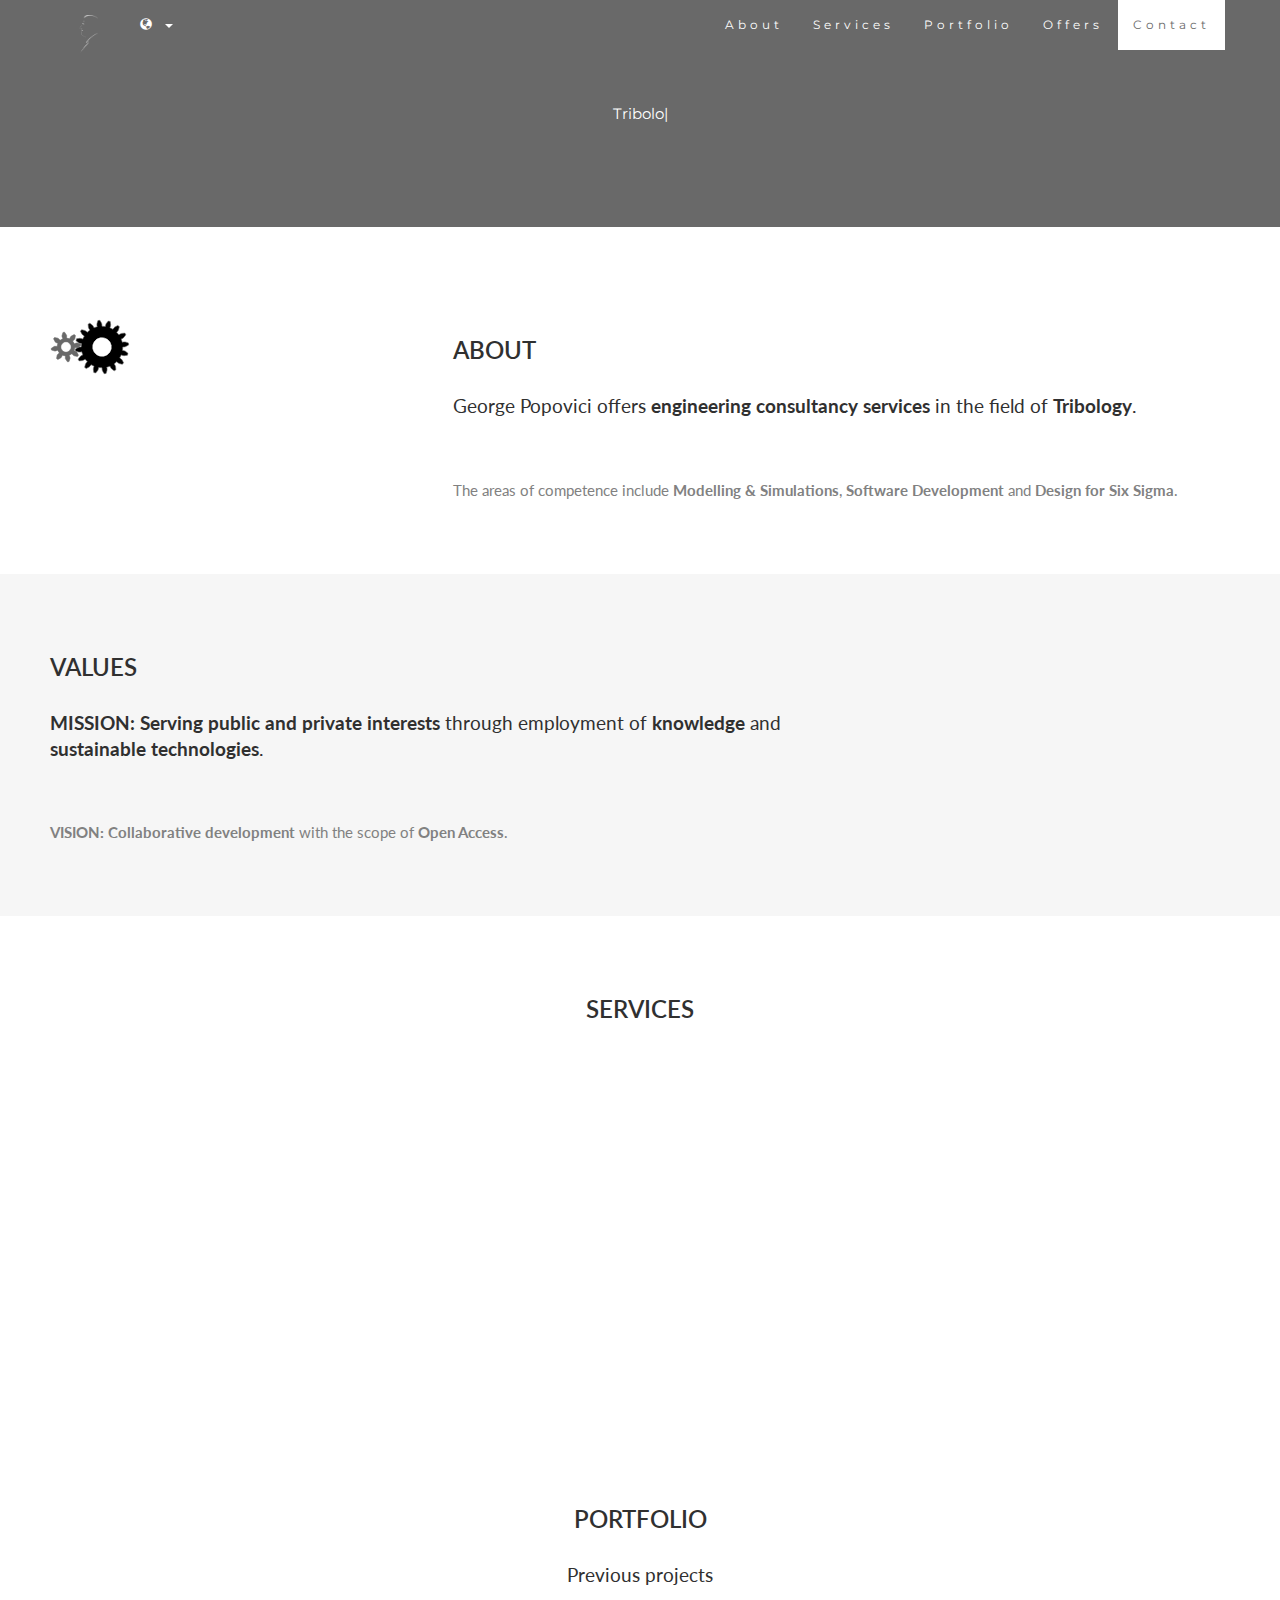
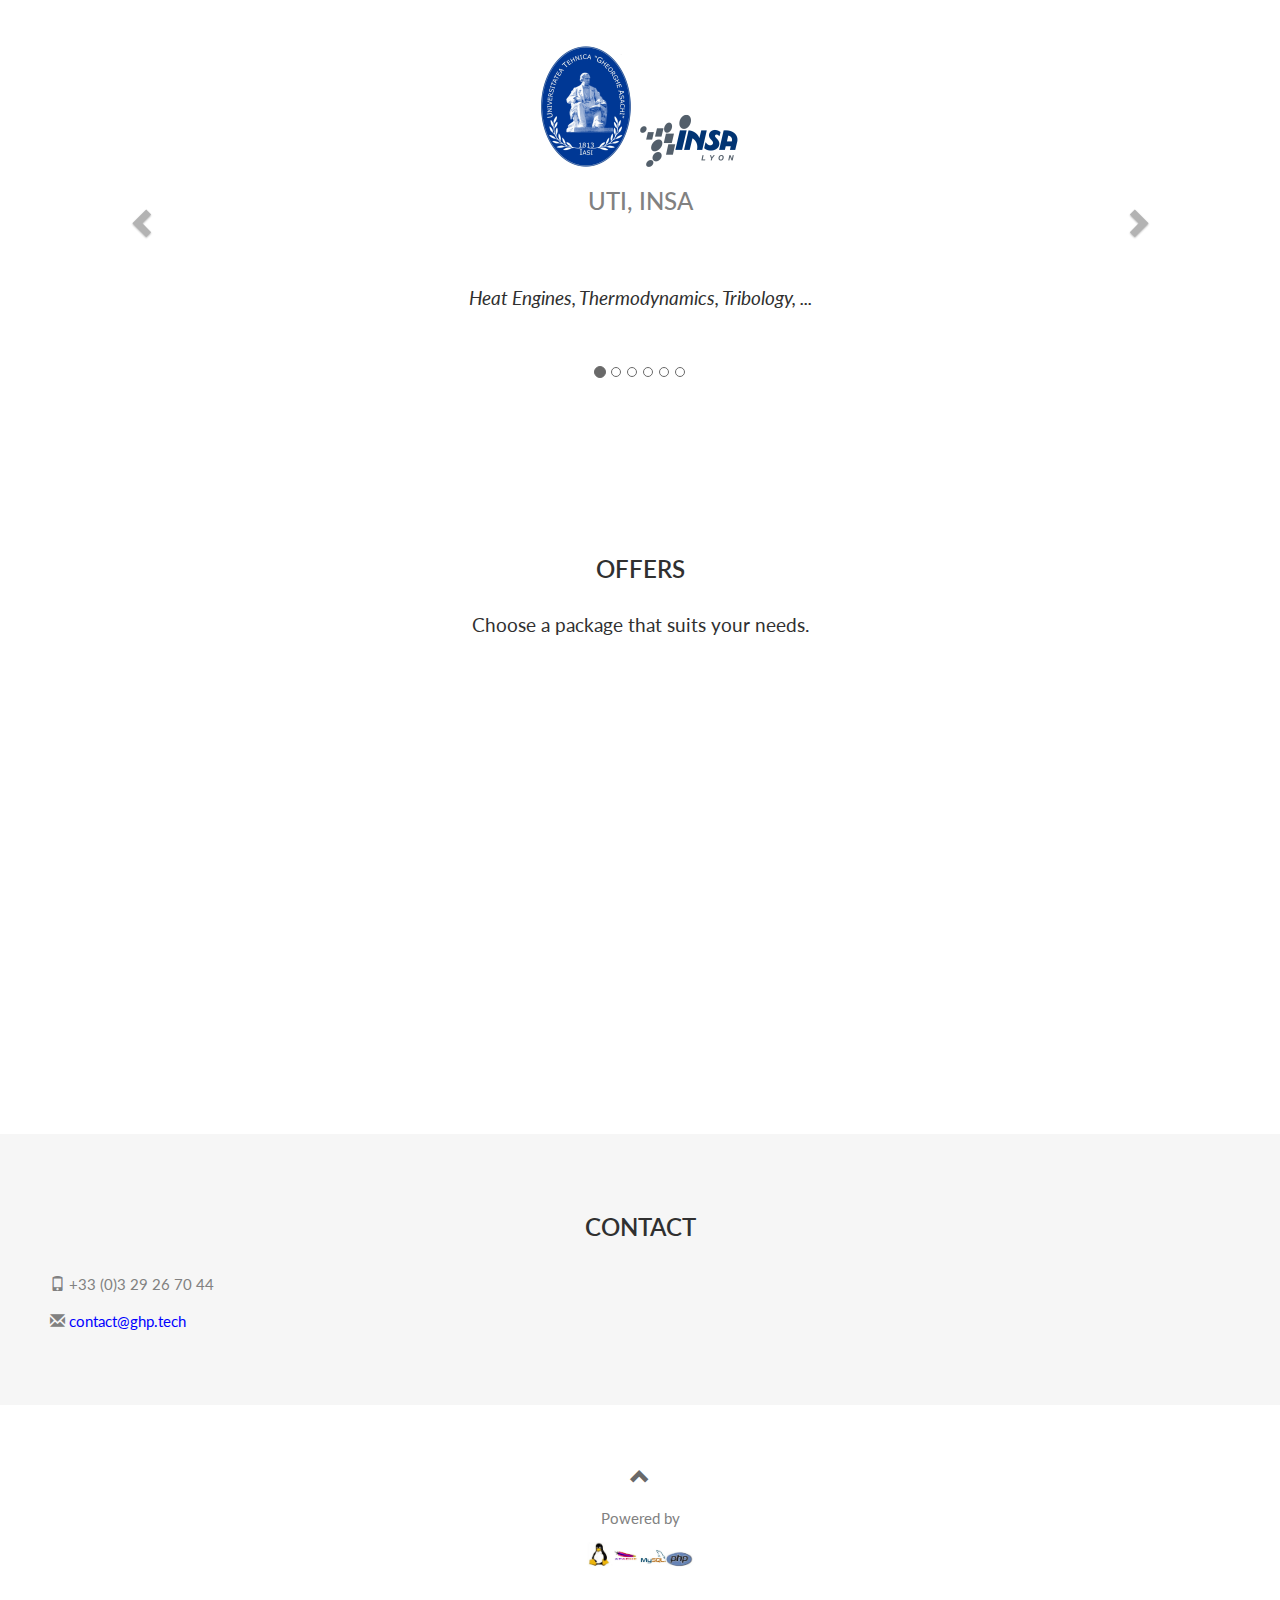
==== commit 74e41c6f: "renamed extension of LAMPlogo to jpg" ====
--- a/index.html
+++ b/index.html
@@ -351,7 +351,7 @@
     <span class="glyphicon glyphicon-chevron-up"></span>
   </a>
   <p>Powered by</p> 
-  <img src="images/LAMPlogo.png" alt="LAMP" style="width:53px;height:14px;">
+  <img src="images/LAMPlogo.jpg" alt="LAMP" style="width:106px;height:27px;">
   <!--<embed type='image/svg+xml' src='images/GhPgears.svg' />-->
   <!--<a href="#GhPcontact"><h1>GhP</h1></a>-->
   <!--<p>Based on templates from <a href="http://www.w3schools.com" title="Visit w3schools">w3schools.com</a></p>-->
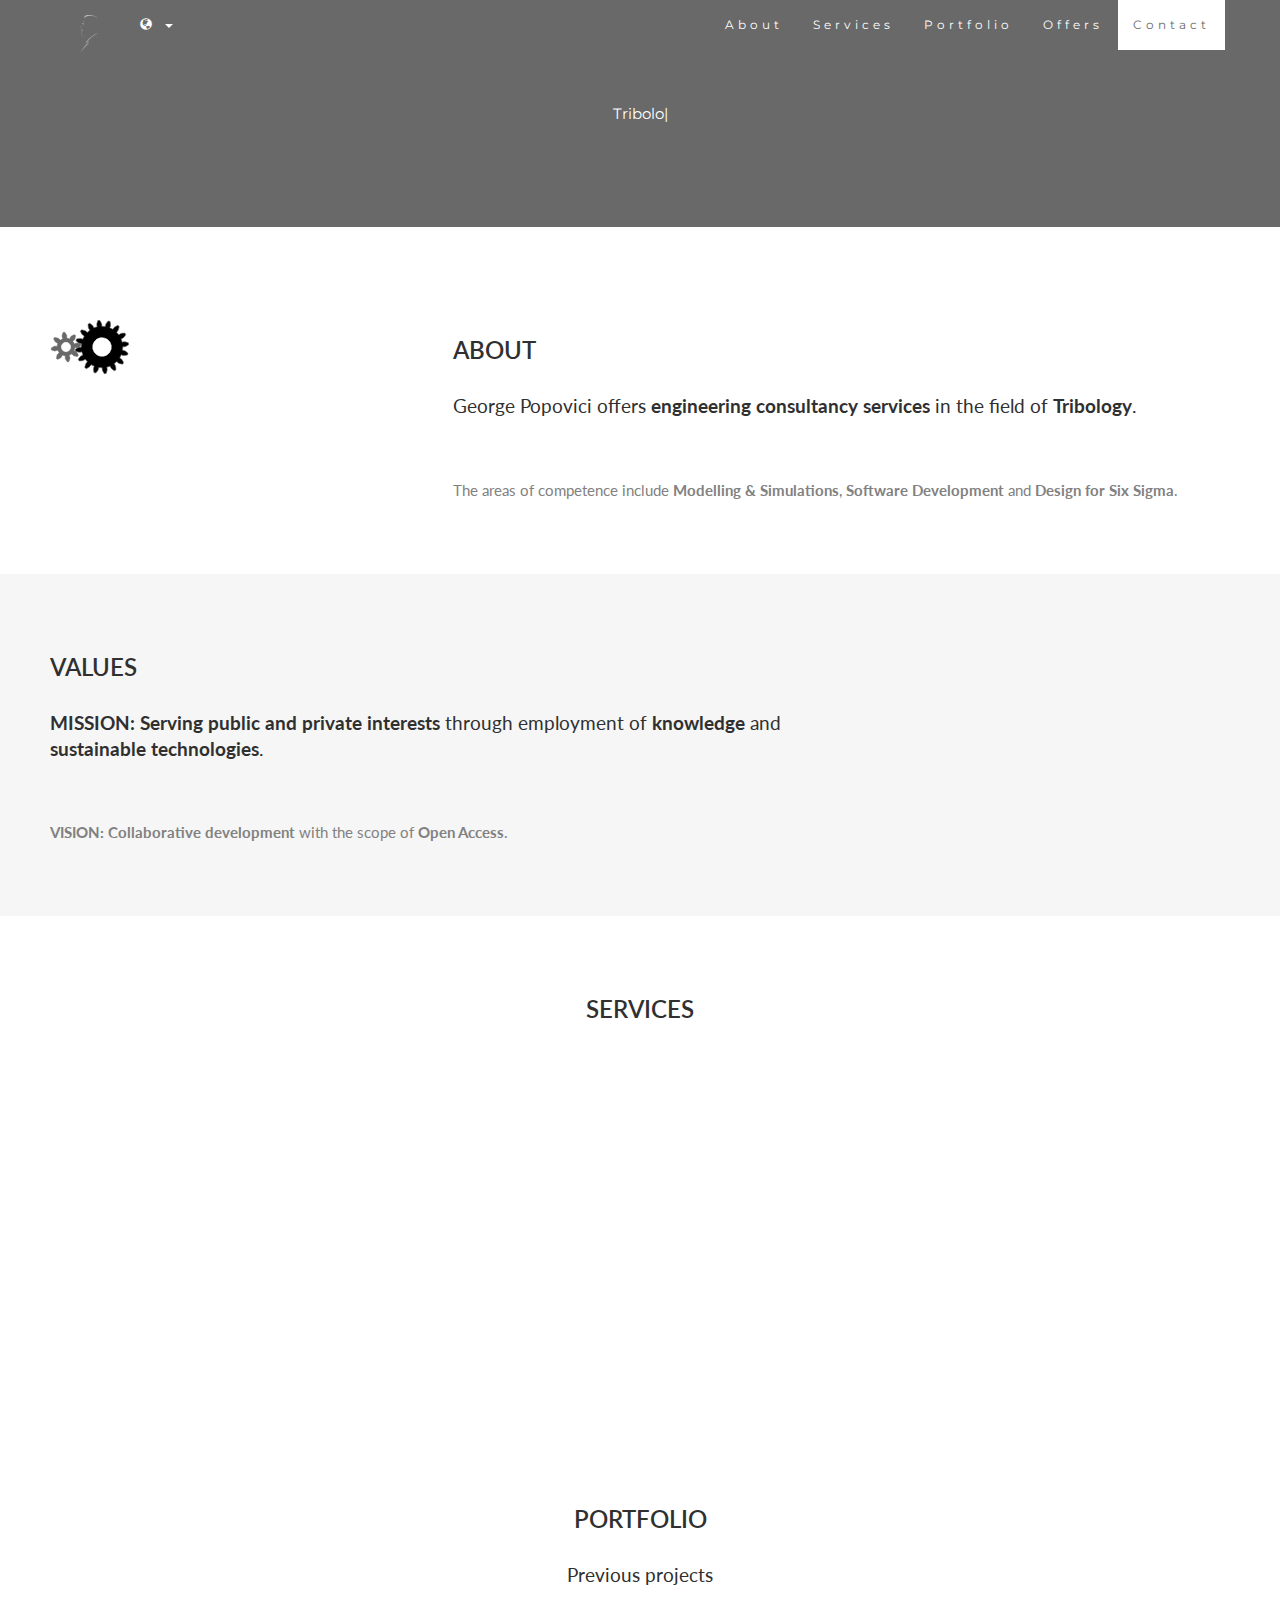
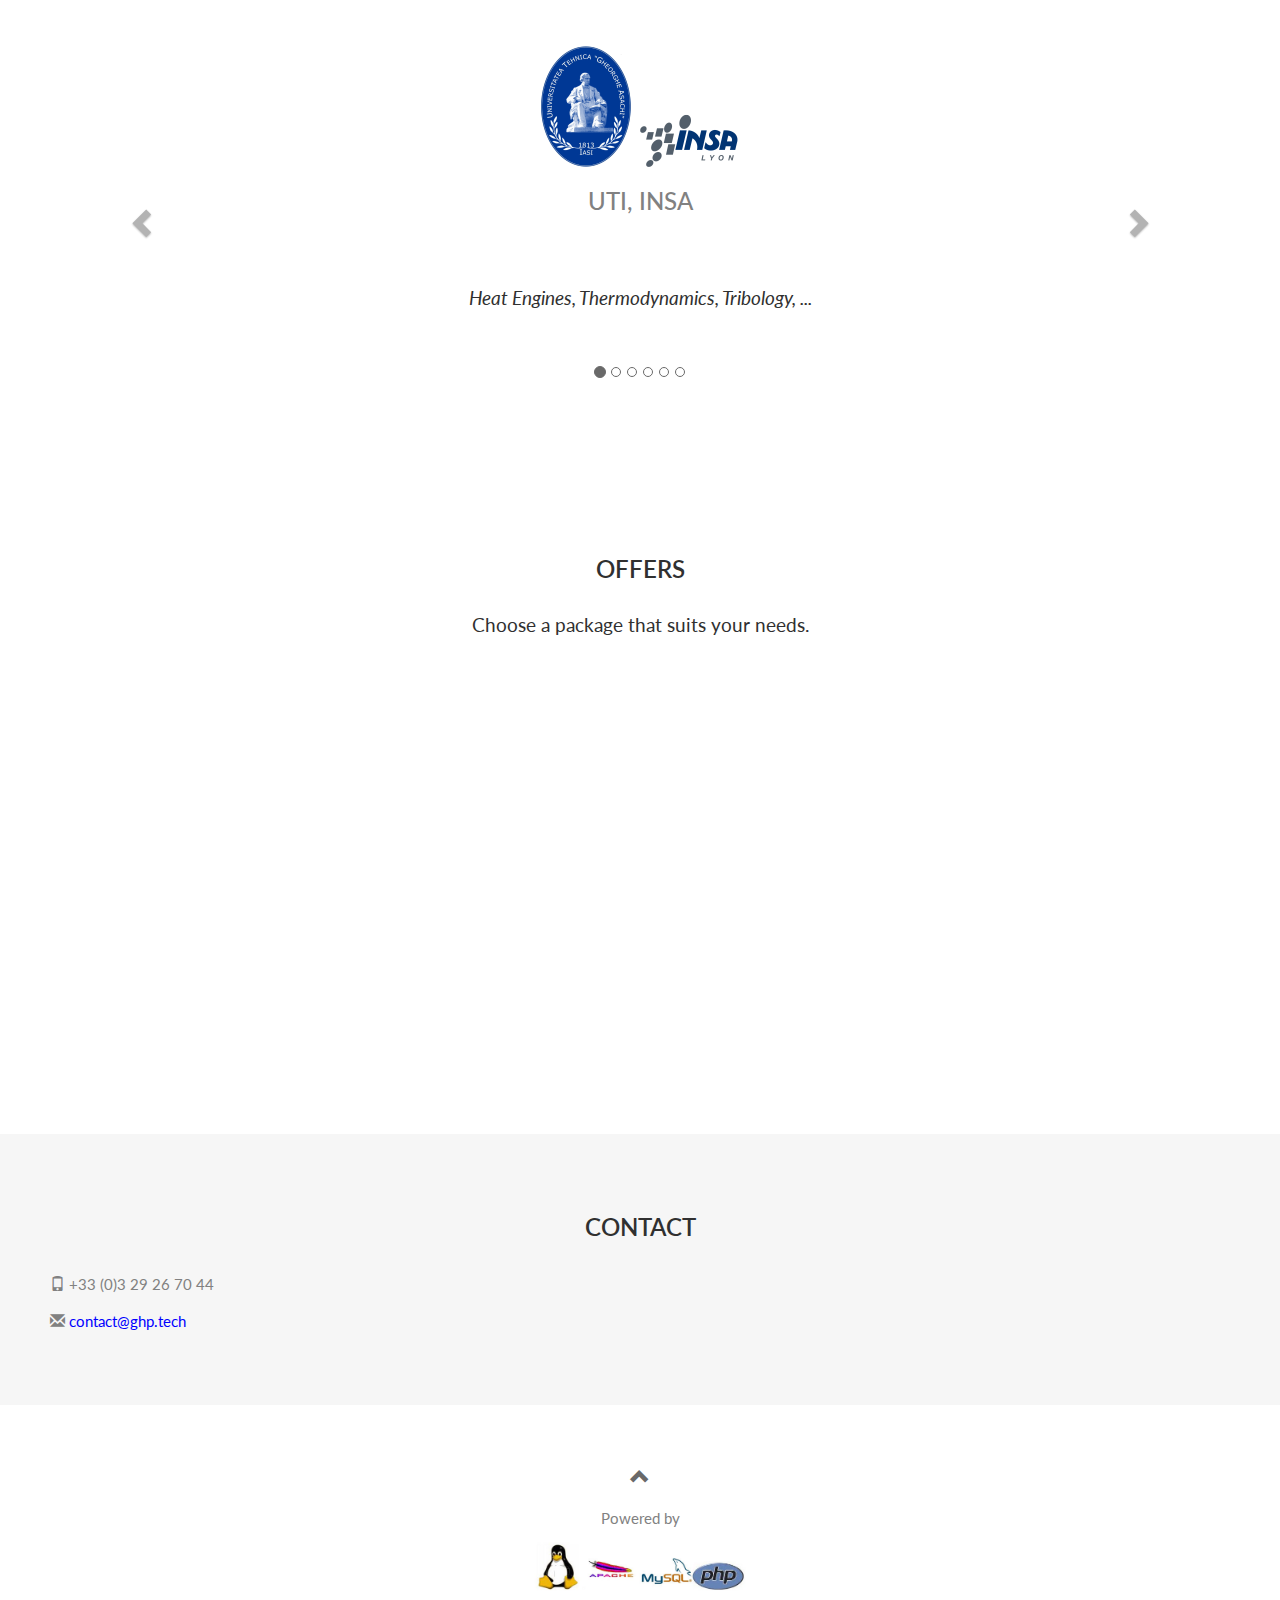
==== commit f1583f5a: "resized LAMPlogo.jpg" ====
--- a/index.html
+++ b/index.html
@@ -351,7 +351,7 @@
     <span class="glyphicon glyphicon-chevron-up"></span>
   </a>
   <p>Powered by</p> 
-  <img src="images/LAMPlogo.jpg" alt="LAMP" style="width:106px;height:27px;">
+  <img src="images/LAMPlogo.jpg" alt="LAMP" style="width:212px;height:54px;">
   <!--<embed type='image/svg+xml' src='images/GhPgears.svg' />-->
   <!--<a href="#GhPcontact"><h1>GhP</h1></a>-->
   <!--<p>Based on templates from <a href="http://www.w3schools.com" title="Visit w3schools">w3schools.com</a></p>-->
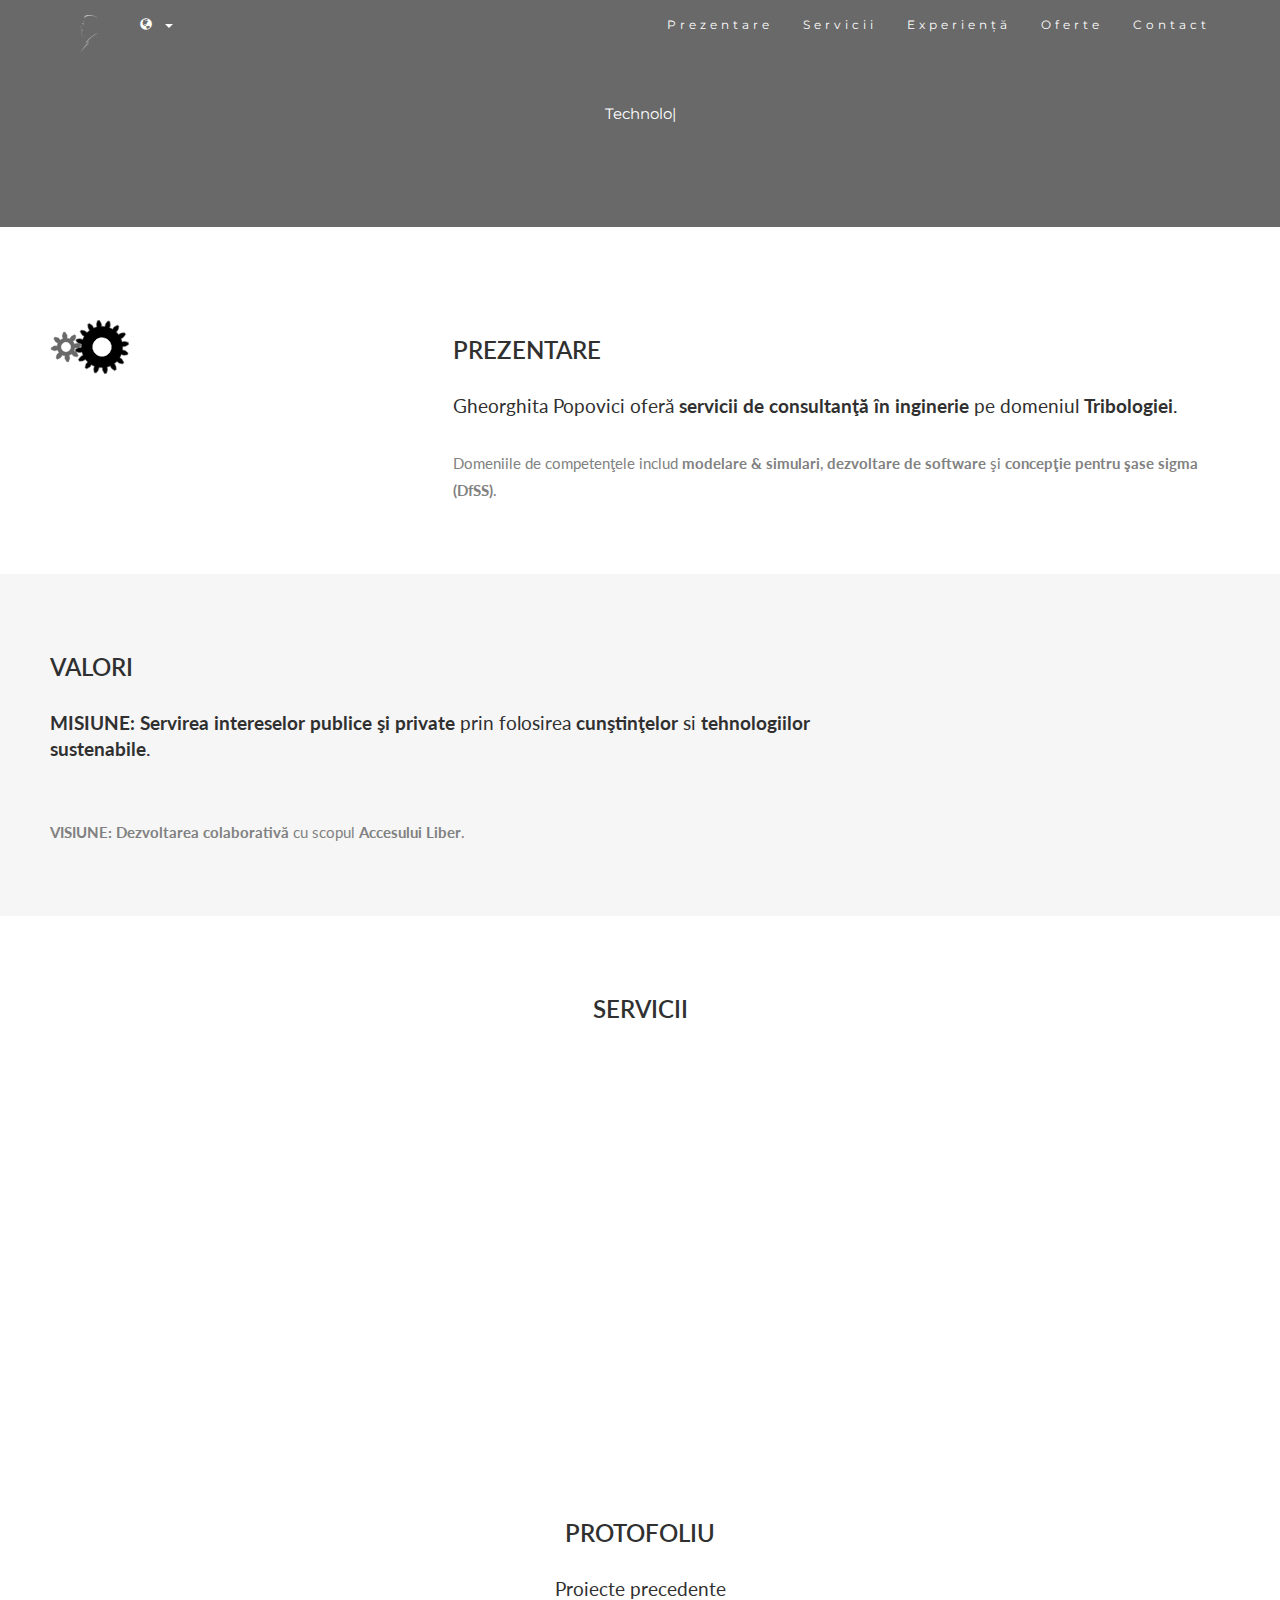
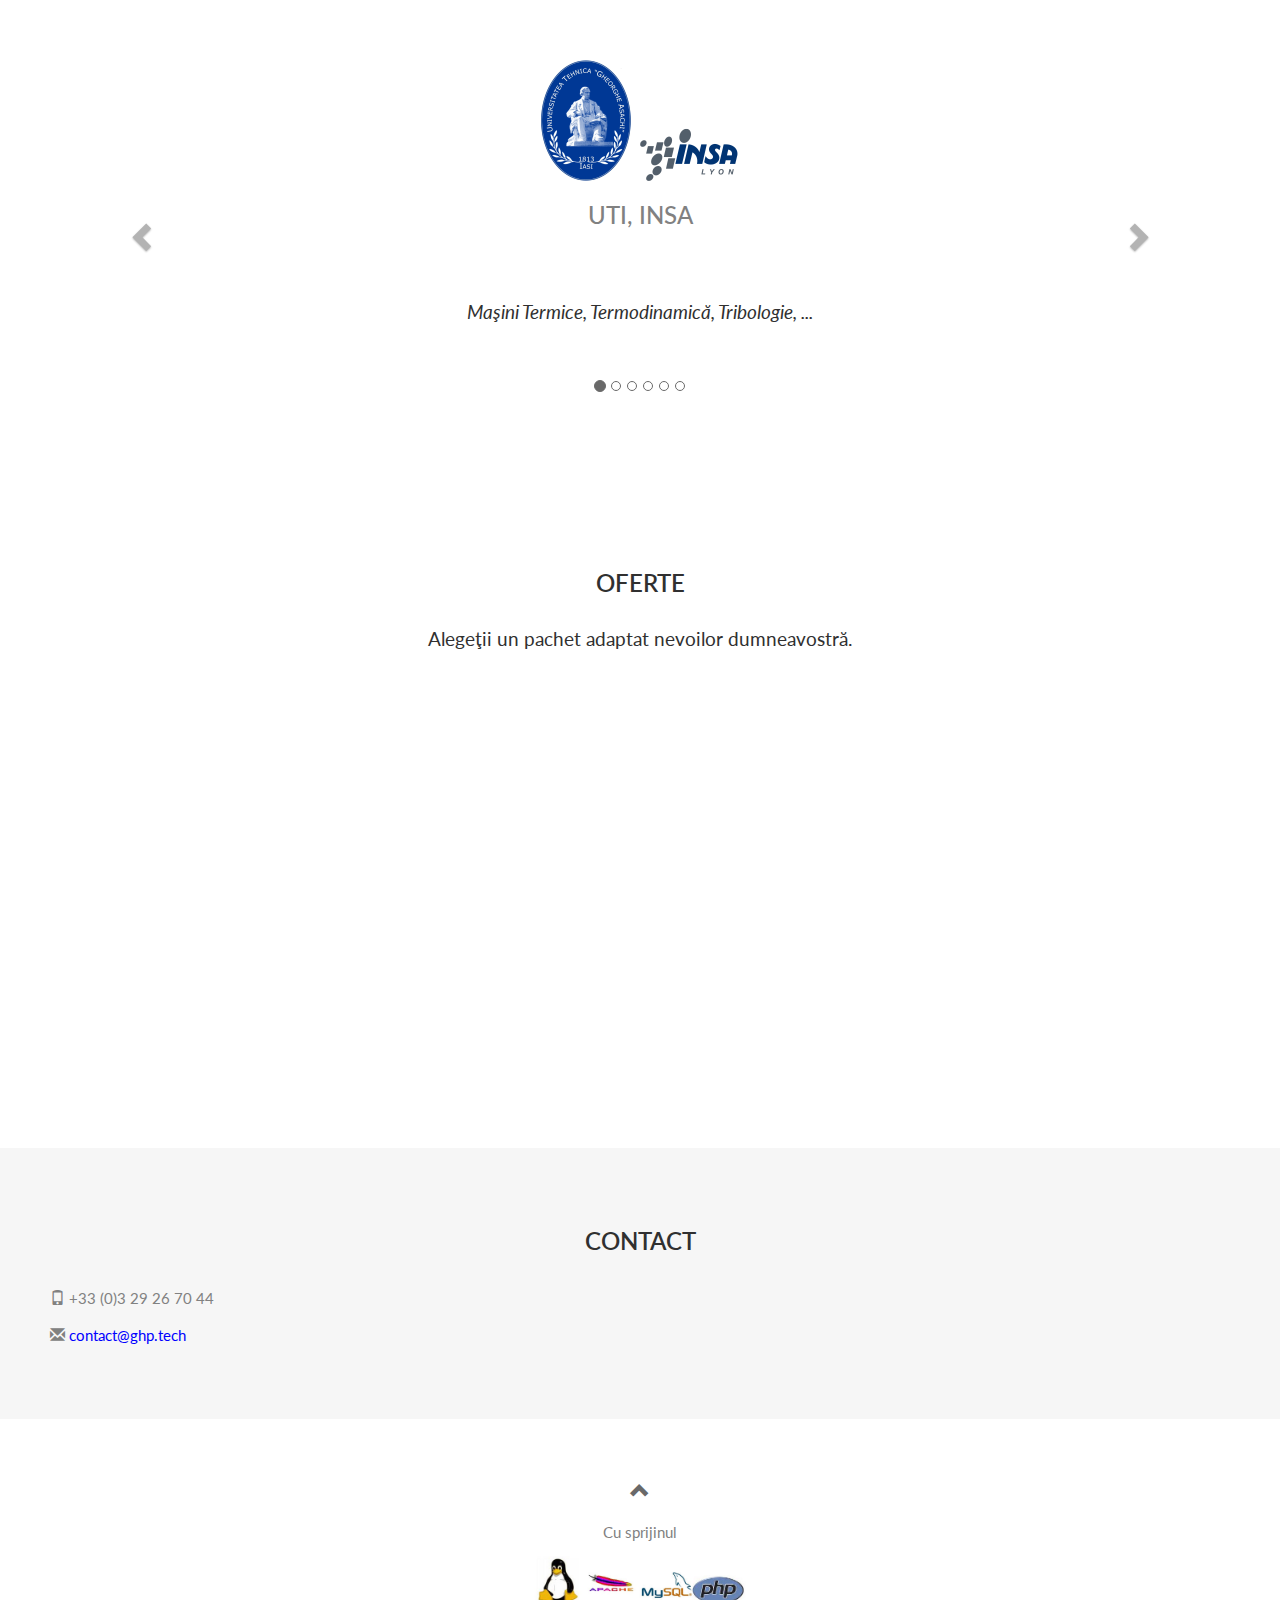
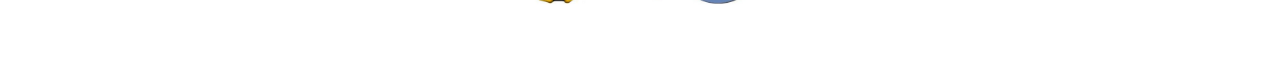
==== commit 5e18874b: "keep the romanian version, removed english and french versions" ====
--- a/index.html
+++ b/index.html
@@ -1,13 +1,13 @@
-<img src="images/LinuxLogo.svg" alt="" /><!DOCTYPE html>
-<html lang="en">
+<!DOCTYPE html>
+<html lang="ro">
 <head>
   
-  <title>George Popovici</title>
+  <title>Gheorghita Popovici</title>
   
   <meta charset="utf-8">
   <meta name="viewport" content="width=device-width, initial-scale=1">
-  <meta name="Keywords" content="engineering, tribology, modelling, simulations, design for six sigma, DfSS, artificial intelligence, technical trainings">
-  <meta name="description" content="Tribology and beyond">
+  <meta name="Keywords" content="inginerie, tribologie, modelare, simulari, conceptie pentru sase sigma, design for six sigma, DfSS, inteligenta artificiala, cursuri technice">
+  <meta name="description" content="Tribologie si mai mult">
   <meta name="author" content="Gheorghita Popovici" >
   
   <link rel="stylesheet" href="http://maxcdn.bootstrapcdn.com/bootstrap/3.3.6/css/bootstrap.min.css">
@@ -38,7 +38,7 @@
   m=s.getElementsByTagName(o)[0];a.async=1;a.src=g;m.parentNode.insertBefore(a,m)
   })(window,document,'script','//www.google-analytics.com/analytics.js','ga');
 
-  ga('create', 'UA-71415926-1', 'auto');
+  ga('create', 'UA-71415926-3', 'auto');
   ga('send', 'pageview');
   </script>  	
   
@@ -72,21 +72,20 @@
 					<span class="caret"></span>
 				</a>
 			<ul class="dropdown-menu">
-				<li><a href="index.html">English</a></li>
-				<li><a href="index_fr.html">Français</a></li>
-				<li><a href="index_ro.html">Română</a></li>
+				<li><a href="http://www.ghp.tech">English</a></li>
+				<li><a href="http://www.ghp.freeboxos.fr">Français</a></li>
+				<li><a href="http://ghptech.github.io/">Română</a></li>
 			</ul>
 		</li>
 		</ul>
     	
       <ul class="nav navbar-nav navbar-right">
-        <li><a href="#GhPabout" >About</a></li>
-        <li><a href="#GhPservices" >Services</a></li>
-        <li><a href="#GhPportfolio" >Portfolio</a></li>
-        <li><a href="#GhPoffers" >Offers</a></li>
+        <li><a href="#GhPabout" >Prezentare</a></li>
+        <li><a href="#GhPservices">Servicii</a></li>
+        <li><a href="#GhPportfolio" >Experienţă</a></li>
+        <li><a href="#GhPoffers" >Oferte</a></li>
         <li><a href="#GhPcontact" >Contact</a></li>
       </ul>
-      
       
     </div>
   </div>
@@ -95,7 +94,7 @@
 <div class="jumbotron text-center">
   <!-- <h1>GhP</h1> -->
   <div id="GhPmotto">
-    <p>Tribology^1000 and beyond</p>
+    <p>Technologie^1000 și mai mult</p>
  </div>
  <span id="typed"></span>
   
@@ -118,9 +117,9 @@
     </div>
   
     <div class="col-sm-8">
-      <h2>About</h2>
-        <h4>George Popovici offers <strong>engineering consultancy services</strong> in the field of <strong>Tribology</strong>.</h4><br> 
-        <p>The areas of competence include <strong>Modelling &#38 Simulations</strong>, <strong>Software Development</strong> and <strong>Design for Six Sigma</strong>.</p> 
+      <h2>PREZENTARE</h2>
+        <h4>Gheorghita Popovici  oferă <strong>servicii de consultanţă în inginerie</strong> pe domeniul <strong>Tribologiei</strong>.</h4>
+        <p>Domeniile de competenţele includ <strong>modelare &#38 simulari</strong>, <strong>dezvoltare de software</strong> şi <strong>concepţie pentru şase sigma (DfSS)</strong>.</p>
       <!--<br><button class="btn btn-default btn-lg" >Get in Touch</button>-->
       <!-- <br><a target="_blank" href="contactForm.php" class="btn btn-lg" role="button">Get in Touch</a> -->
     </div>
@@ -131,9 +130,9 @@
 <div class="container-fluid bg-grey">
   <div class="row">
     <div class="col-sm-8">
-      <h2>VALUES</h2>
-          <h4><strong>MISSION:</strong> <strong>Serving public and private interests</strong> through employment of  <strong>knowledge</strong>  and  <strong>sustainable technologies</strong>.</h4><br> 
-          <p><strong>VISION:</strong> <strong>Collaborative development</strong> with the scope of <strong>Open Access</strong>.</p>
+      <h2>Valori</h2>
+          <h4><strong>MISIUNE:</strong> <strong>Servirea intereselor publice şi private </strong>  prin folosirea <strong>cunştinţelor</strong> si <strong>tehnologiilor sustenabile</strong>.</h4><br> 
+          <p><strong>VISIUNE:</strong> <strong>Dezvoltarea colaborativă</strong> cu scopul <strong>Accesului Liber</strong>.</p>
     </div>
     <div class="col-sm-4">
       <span class="glyphicon glyphicon-road logo slideanim"></span>
@@ -143,7 +142,7 @@
 
 <!-- Container (Services Section) -->
 <div id="GhPservices" class="container-fluid text-center">
-  <h2>SERVICES</h2>
+  <h2>SERVICII</h2>
   <!--<h4>The provided services include:</h4>-->
   <br>
   <div class="row">
@@ -152,19 +151,19 @@
       <!--<embed type='image/svg+xml' src='images/GhPgears.svg' />-->
       <h4> 
       	<!--<a target="_blank" href="http://78.233.56.229:8080/tech.ghp.www/">-->
-      	Modelling &#38 Simulations
+      Modelari &#38 Simulari
       	<!--</a>-->
       </h4>
       <!--<p>Design for Six Sigma, FMEA, Technology roadmaps, ...</p>-->
     </div>
     <div class="col-sm-4 slideanim">
       <span class="glyphicon glyphicon-align-left logo-small"></span>
-      <h4>Software Development</h4>
+      <h4>Dezvoltare de software</h4>
       <!--<p>Modelling, Simulations, Artificial Intelligence, ...</p>-->
     </div>
     <div class="col-sm-4 slideanim">
       <span class="glyphicon glyphicon-stats logo-small"></span>
-      <h4>Design for Six Sigma</h4>
+      <h4>Conceptie pentru Şase Sigma</h4>
       <!--<p>Lorem ipsum dolor sit amet..</p>-->
     </div>
   </div>
@@ -173,17 +172,17 @@
   <div class="row">
     <div class="col-sm-4 slideanim">
       <span class="glyphicon glyphicon-knight logo-small"></span>
-      <h4>Artificial Intelligence</h4>
+      <h4>Inteligenţă Artificială</h4>
       <!--<p>Lorem ipsum dolor sit amet..</p>-->
     </div>
     <div class="col-sm-4 slideanim">
       <span class="glyphicon glyphicon-leaf logo-small"></span>
-      <h4 style="color:#303030;">Energy Management</h4>
+      <h4 style="color:#303030;">Management de Energie</h4>
       <!--<p>Lorem ipsum dolor sit amet..</p>-->
     </div>
     <div class="col-sm-4 slideanim">
       <span class="glyphicon glyphicon-education logo-small"></span>
-      <h4>Technical Trainings</h4>
+      <h4>Cursuri Tehnice</h4>
       <!--<p>Tribology, Lubrication, Thermodynamics, Programming, ...</p>-->
     </div>
   </div>
@@ -192,8 +191,8 @@
 
 <!-- Container (Portfolio Section) -->		
   <div id="GhPportfolio" class="container-fluid text-center">
-    <h2>Portfolio</h2>
-    <h4>Previous projects</h4>
+    <h2>PROTOFOLIU</h2>
+    <h4>Proiecte precedente</h4>
     <div id="GhPCarousel" class="carousel slide text-center" data-ride="carousel">
       <ol class="carousel-indicators">
         <li data-target="#GhPCarousel" data-slide-to="0" class="active"></li>
@@ -210,15 +209,15 @@
           <div class="thumbnail">
             <img src="images/tuiasi_INSA_logo.png" alt="INSA Lyon" style="width:200px; height:150px">
             <h3>UTI, INSA</h3>
-            <h4>Heat Engines, Thermodynamics, Tribology, ...</h4>
+            <h4>Maşini Termice, Termodinamică, Tribologie, ...</h4>
           </div>
         </div>
         
         <div class="item">
           <div class="thumbnail">
             <img src="images/UniversiteitTwente_logo.png" alt="Universiteit Twente" style="width:200px; height:150px">
-            <h3>Universiteit Twente</h3>
-            <h4>Modelling, Numerical Methods, Design of Experiments, ... </h4>
+            <h3>Universitatea Twente</h3>
+            <h4>Modelari, Metode Numerice, Plan de Experimente, ... </h4>
           </div>
         </div>
         
@@ -226,7 +225,7 @@
           <div class="thumbnail">
             <img src="images/SKF_logo.png" alt="SKF" style="width:200px;height:150px;">
             <h3>SKF</h3>
-            <h4>Applied research for rolling bearings, lubrication, sealing systems, mechatronics, ... </h4>
+            <h4>Cercetare aplicată pentru rulementi, lubrificatie, systeme de etansare, mecatronica, ... </h4>
           </div>
         </div>
         
@@ -234,7 +233,7 @@
           <div class="thumbnail">
             <img src="images/Snecma_logo.png" alt="Snecma" style="width:200px;height:150px;">
             <h3>Safran, Snecma</h3>
-            <h4>Design of special rolling bearings, lubrication recommendations, ...</h4>
+            <h4>Conceptie rulmenţi speciali, recomandări pentru lubrificaţie, ...</h4>
           </div>
         </div>
         
@@ -242,15 +241,15 @@
           <div class="thumbnail">
             <img src="images/CleanSky_logo.png" alt="Clean Sky" style="width:200px;height:150px;">
             <h3>Clean Sky</h3>	
-            <h4>Topic management within the framework of Clean Sky, SAGE2 project</h4>
+            <h4>Gestiune subjecte tehnice in cadrul proiectului Clean Sky SAGE 2</h4>
           </div>
         </div>
 
         <div class="item">
           <div class="thumbnail">
             <img src="images/EuropeanCommission_logo.png" alt="European Commission" style="width:200px;height:150px;">	
-            <h3>European Commission</h3>
-            <h4>Evaluation of innovative projects requiring public funding</h4>
+            <h3>Comisia Europeană</h3>
+            <h4>Evaluari proiecte necesitand finanţiare publică</h4>
           </div>
         </div>
     
@@ -258,11 +257,11 @@
       
       <a class="left carousel-control" href="#GhPCarousel" role="button" data-slide="prev">
         <span class="glyphicon glyphicon-chevron-left" aria-hidden="true"></span>
-        <span class="sr-only">Previous</span>
+        <span class="sr-only">Precedent</span>
       </a>
       <a class="right carousel-control" href="#GhPCarousel" role="button" data-slide="next">
          <span class="glyphicon glyphicon-chevron-right" aria-hidden="true"></span>
-         <span class="sr-only">Next</span>
+         <span class="sr-only">Urmator</span>
       </a>
     
     </div>
@@ -271,8 +270,8 @@
 <!-- Container (Offers Section) -->
 <div id="GhPoffers" class="container-fluid">
   <div class="text-center">
-    <h2>Offers</h2>
-    <h4>Choose a package that suits your needs.</h4>
+    <h2>Oferte</h2>
+    <h4>Alegeţii un pachet adaptat nevoilor dumneavostră.</h4>
   </div>
   <div class="row">
     <div class="col-sm-4 col-xs-12 slideanim">
@@ -281,13 +280,13 @@
           <h3>Base</h3>
         </div>
         <div class="panel-body">
-          <p><strong>Evaluations</strong></p>
-          <p><strong>Audits</strong></p>
-          <p><strong>Reviews</strong></p>
+          <p><strong>Evaluari</strong></p>
+          <p><strong>Audituri</strong></p>
+          <p><strong>Examinări</strong></p>
         </div>
         <div class="panel-footer">
           <h3>&euro;642</h3>
-          <h4>per day</h4>
+          <h4>pe zi</h4>
           <!--<button class="btn btn-lg">Sign Up</button>-->
         </div>
       </div>
@@ -298,13 +297,13 @@
           <h3>Pro</h3>
         </div>
         <div class="panel-body">
-          <p><strong>Studies</strong></p>
-          <p><strong>Modelling &#38 Simulations</strong></p>
-          <p><strong>Technical Trainings</strong></p>
+          <p><strong>Studii</strong></p>
+          <p><strong>Modelare &#38 Simulări</strong></p>
+          <p><strong>Cursuri Tehnice</strong></p>
         </div>
         <div class="panel-footer">
           <h3>&euro;2568</h3>
-          <h4>per week</h4>
+          <h4>pe săptamană</h4>
           <!--<button class="btn btn-lg">Sign Up</button>-->
         </div>
       </div>
@@ -315,13 +314,13 @@
           <h3>Premium</h3>
         </div>
         <div class="panel-body">
-          <p><strong>Technology development</strong></p>
-          <p><strong>Software development</strong></p>
-          <p><strong>Design for Six Sigma</strong></p>
+          <p><strong>Dezvoltare tehnologii</strong></p>
+          <p><strong>Dezvoltare software</strong></p>
+          <p><strong>Concepţie pentru  Şase Sigma</strong></p>
         </div>
         <div class="panel-footer">
           <h3>&euro;30816</h3>
-          <h4>per year</h4>
+          <h4>pe an</h4>
           <!--<button class="btn btn-lg">Sign Up</button>-->
         </div>
       </div>
@@ -350,7 +349,7 @@
   <a href="#GhPpage" title="To Top">
     <span class="glyphicon glyphicon-chevron-up"></span>
   </a>
-  <p>Powered by</p> 
+  <p>Cu sprijinul</p> 
   <img src="images/LAMPlogo.jpg" alt="LAMP" style="width:212px;height:54px;">
   <!--<embed type='image/svg+xml' src='images/GhPgears.svg' />-->
   <!--<a href="#GhPcontact"><h1>GhP</h1></a>-->
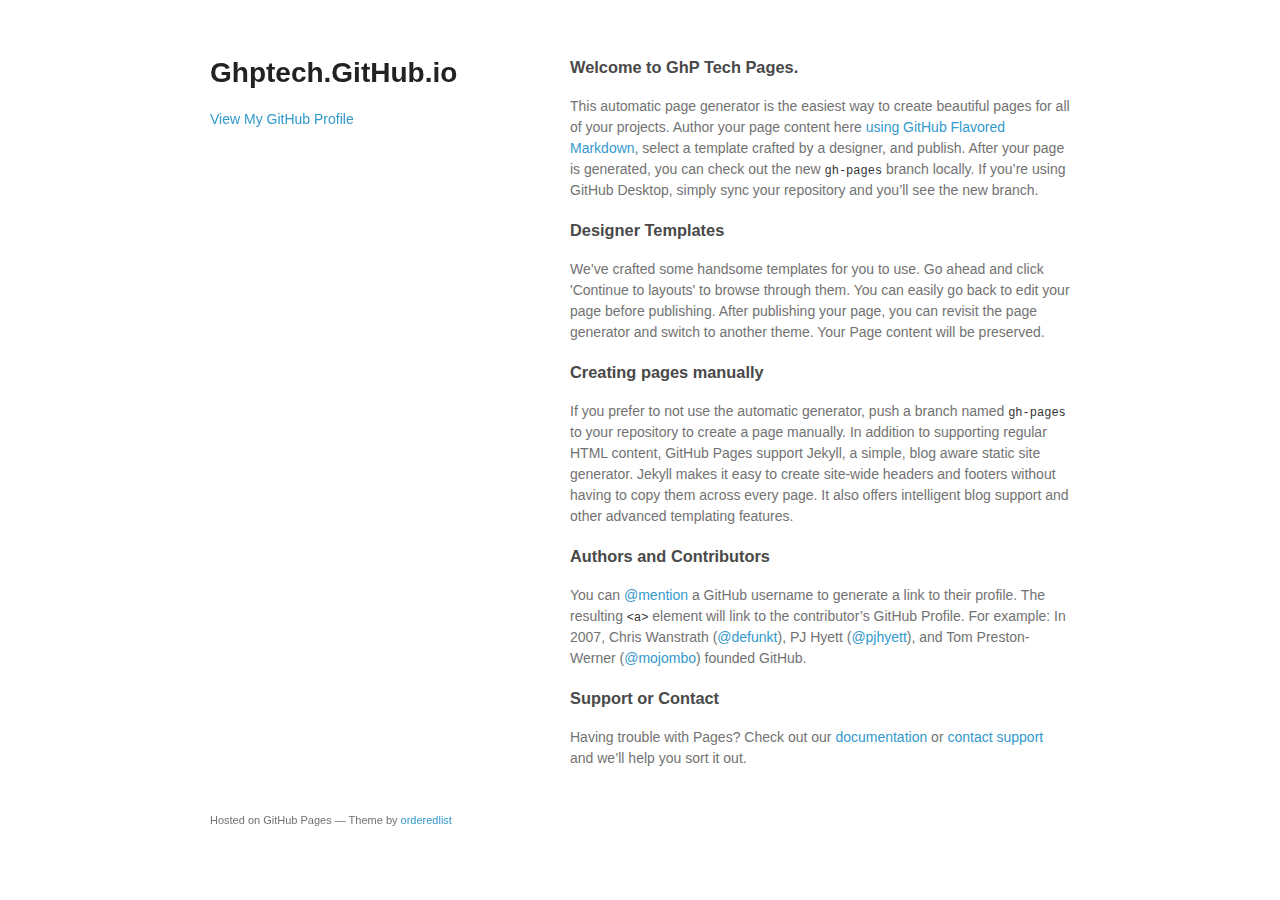
==== commit 79b52767: "Replace master branch with page content via GitHub" ====
--- a/index.html
+++ b/index.html
@@ -1,363 +1,58 @@
-<!DOCTYPE html>
-<html lang="ro">
-<head>
-  
-  <title>Gheorghita Popovici</title>
-  
-  <meta charset="utf-8">
-  <meta name="viewport" content="width=device-width, initial-scale=1">
-  <meta name="Keywords" content="inginerie, tribologie, modelare, simulari, conceptie pentru sase sigma, design for six sigma, DfSS, inteligenta artificiala, cursuri technice">
-  <meta name="description" content="Tribologie si mai mult">
-  <meta name="author" content="Gheorghita Popovici" >
-  
-  <link rel="stylesheet" href="http://maxcdn.bootstrapcdn.com/bootstrap/3.3.6/css/bootstrap.min.css">
-  <link href="http://fonts.googleapis.com/css?family=Montserrat" rel="stylesheet" type="text/css">
-  <link href="http://fonts.googleapis.com/css?family=Lato" rel="stylesheet" type="text/css">
-  <link href='https://fonts.googleapis.com/css?family=Allura' rel='stylesheet' type='text/css'>
-  <link rel="stylesheet" type="text/css" href="stylesheets/GhPstyle.css">
-  
-  <script src="https://ajax.googleapis.com/ajax/libs/jquery/1.12.2/jquery.min.js"></script>
-  <script src="http://maxcdn.bootstrapcdn.com/bootstrap/3.3.6/js/bootstrap.min.js"></script>
-  <script>
-  (function() {
-  var cx = '003075884909666025808:yl8iu4tionc';
-  var gcse = document.createElement('script');
-  gcse.type = 'text/javascript';
-  gcse.async = true;
-  gcse.src = (document.location.protocol == 'https:' ? 'https:' : 'http:') +
-  '//cse.google.com/cse.js?cx=' + cx;
-  var s = document.getElementsByTagName('script')[0];
-  s.parentNode.insertBefore(gcse, s);
-  }
-  )();
-  </script>  	
-	
-  <script>
-  (function(i,s,o,g,r,a,m){i['GoogleAnalyticsObject']=r;i[r]=i[r]||function(){
-  (i[r].q=i[r].q||[]).push(arguments)},i[r].l=1*new Date();a=s.createElement(o),
-  m=s.getElementsByTagName(o)[0];a.async=1;a.src=g;m.parentNode.insertBefore(a,m)
-  })(window,document,'script','//www.google-analytics.com/analytics.js','ga');
+<!doctype html>
+<html>
+  <head>
+    <meta charset="utf-8">
+    <meta http-equiv="X-UA-Compatible" content="chrome=1">
+    <title>Ghptech.GitHub.io by GhPTech</title>
 
-  ga('create', 'UA-71415926-3', 'auto');
-  ga('send', 'pageview');
-  </script>  	
-  
-  
-</head>
-<body id="GhPpage" data-spy="scroll" data-target=".navbar" data-offset="60">
+    <link rel="stylesheet" href="stylesheets/styles.css">
+    <link rel="stylesheet" href="stylesheets/github-light.css">
+    <meta name="viewport" content="width=device-width">
+    <!--[if lt IE 9]>
+    <script src="//html5shiv.googlecode.com/svn/trunk/html5.js"></script>
+    <![endif]-->
+  </head>
+  <body>
+    <div class="wrapper">
+      <header>
+        <h1>Ghptech.GitHub.io</h1>
+        <p></p>
 
-<nav class="navbar navbar-default navbar-fixed-top">
-  <div class="container">
-    <div class="navbar-header">
-      <button type="button" class="navbar-toggle" data-toggle="collapse" data-target="#GhPNavbar">
-        <span class="icon-bar"></span>
-        <span class="icon-bar"></span>
-        <span class="icon-bar"></span>
-      </button>
-      <a class='navbar-brand' href='#GhPpage'>
-        <!--<span class='glyphicon glyphicon-home'></span>--> 
-      	<!--<span class='glyphicon glyphicon-cog'></span>-->
-      	<!--<embed type='image/svg+xml' src='images/GhPlogo.svg' />-->
-      	<img src="images/GhPlogo.png" alt="GhP" style="width:40px;height:40px;">
-      </a>
-      
-      
+
+        <p class="view"><a href="https://github.com/GhPTech">View My GitHub Profile</a></p>
+
+      </header>
+      <section>
+        <h3>
+<a id="welcome-to-ghp-tech-pages" class="anchor" href="#welcome-to-ghp-tech-pages" aria-hidden="true"><span aria-hidden="true" class="octicon octicon-link"></span></a>Welcome to GhP Tech Pages.</h3>
+
+<p>This automatic page generator is the easiest way to create beautiful pages for all of your projects. Author your page content here <a href="https://guides.github.com/features/mastering-markdown/">using GitHub Flavored Markdown</a>, select a template crafted by a designer, and publish. After your page is generated, you can check out the new <code>gh-pages</code> branch locally. If you’re using GitHub Desktop, simply sync your repository and you’ll see the new branch.</p>
+
+<h3>
+<a id="designer-templates" class="anchor" href="#designer-templates" aria-hidden="true"><span aria-hidden="true" class="octicon octicon-link"></span></a>Designer Templates</h3>
+
+<p>We’ve crafted some handsome templates for you to use. Go ahead and click 'Continue to layouts' to browse through them. You can easily go back to edit your page before publishing. After publishing your page, you can revisit the page generator and switch to another theme. Your Page content will be preserved.</p>
+
+<h3>
+<a id="creating-pages-manually" class="anchor" href="#creating-pages-manually" aria-hidden="true"><span aria-hidden="true" class="octicon octicon-link"></span></a>Creating pages manually</h3>
+
+<p>If you prefer to not use the automatic generator, push a branch named <code>gh-pages</code> to your repository to create a page manually. In addition to supporting regular HTML content, GitHub Pages support Jekyll, a simple, blog aware static site generator. Jekyll makes it easy to create site-wide headers and footers without having to copy them across every page. It also offers intelligent blog support and other advanced templating features.</p>
+
+<h3>
+<a id="authors-and-contributors" class="anchor" href="#authors-and-contributors" aria-hidden="true"><span aria-hidden="true" class="octicon octicon-link"></span></a>Authors and Contributors</h3>
+
+<p>You can <a href="https://help.github.com/articles/basic-writing-and-formatting-syntax/#mentioning-users-and-teams" class="user-mention">@mention</a> a GitHub username to generate a link to their profile. The resulting <code>&lt;a&gt;</code> element will link to the contributor’s GitHub Profile. For example: In 2007, Chris Wanstrath (<a href="https://github.com/defunkt" class="user-mention">@defunkt</a>), PJ Hyett (<a href="https://github.com/pjhyett" class="user-mention">@pjhyett</a>), and Tom Preston-Werner (<a href="https://github.com/mojombo" class="user-mention">@mojombo</a>) founded GitHub.</p>
+
+<h3>
+<a id="support-or-contact" class="anchor" href="#support-or-contact" aria-hidden="true"><span aria-hidden="true" class="octicon octicon-link"></span></a>Support or Contact</h3>
+
+<p>Having trouble with Pages? Check out our <a href="https://help.github.com/pages">documentation</a> or <a href="https://github.com/contact">contact support</a> and we’ll help you sort it out.</p>
+      </section>
+      <footer>
+        <p><small>Hosted on GitHub Pages &mdash; Theme by <a href="https://github.com/orderedlist">orderedlist</a></small></p>
+      </footer>
     </div>
-    <div class="collapse navbar-collapse" id="GhPNavbar">
-		
-		<ul class="nav navbar-nav">
-			<li class="dropdown">
-				<a href="#" class="dropdown-toggle" data-toggle="dropdown" role="button" aria-haspopup="true" aria-expanded="false">
-					<span class="glyphicon glyphicon-globe" aria-hidden="true"></span>
-					<span class="caret"></span>
-				</a>
-			<ul class="dropdown-menu">
-				<li><a href="http://www.ghp.tech">English</a></li>
-				<li><a href="http://www.ghp.freeboxos.fr">Français</a></li>
-				<li><a href="http://ghptech.github.io/">Română</a></li>
-			</ul>
-		</li>
-		</ul>
-    	
-      <ul class="nav navbar-nav navbar-right">
-        <li><a href="#GhPabout" >Prezentare</a></li>
-        <li><a href="#GhPservices">Servicii</a></li>
-        <li><a href="#GhPportfolio" >Experienţă</a></li>
-        <li><a href="#GhPoffers" >Oferte</a></li>
-        <li><a href="#GhPcontact" >Contact</a></li>
-      </ul>
-      
-    </div>
-  </div>
-</nav>
-
-<div class="jumbotron text-center">
-  <!-- <h1>GhP</h1> -->
-  <div id="GhPmotto">
-    <p>Technologie^1000 și mai mult</p>
- </div>
- <span id="typed"></span>
-  
-  <!--
-  <form class="form-inline">
-    <input type="email" class="form-control" size="50" placeholder="Email Address" required>
-    <button type="button" class="btn btn-danger">Subscribe</button>
-  </form>
-  -->
+    <script src="javascripts/scale.fix.js"></script>
     
-</div>
-
-<!-- Container (About Section) -->
-<div id="GhPabout" class="container-fluid">
-  <div class="row">
-  
-    <div class="col-sm-4">
-      <!--<span class="glyphicon glyphicon-user logo"></span>-->
-      <embed type='image/svg+xml' src='images/GhPgears.svg' />
-    </div>
-  
-    <div class="col-sm-8">
-      <h2>PREZENTARE</h2>
-        <h4>Gheorghita Popovici  oferă <strong>servicii de consultanţă în inginerie</strong> pe domeniul <strong>Tribologiei</strong>.</h4>
-        <p>Domeniile de competenţele includ <strong>modelare &#38 simulari</strong>, <strong>dezvoltare de software</strong> şi <strong>concepţie pentru şase sigma (DfSS)</strong>.</p>
-      <!--<br><button class="btn btn-default btn-lg" >Get in Touch</button>-->
-      <!-- <br><a target="_blank" href="contactForm.php" class="btn btn-lg" role="button">Get in Touch</a> -->
-    </div>
-    
-  </div>
-</div>
-
-<div class="container-fluid bg-grey">
-  <div class="row">
-    <div class="col-sm-8">
-      <h2>Valori</h2>
-          <h4><strong>MISIUNE:</strong> <strong>Servirea intereselor publice şi private </strong>  prin folosirea <strong>cunştinţelor</strong> si <strong>tehnologiilor sustenabile</strong>.</h4><br> 
-          <p><strong>VISIUNE:</strong> <strong>Dezvoltarea colaborativă</strong> cu scopul <strong>Accesului Liber</strong>.</p>
-    </div>
-    <div class="col-sm-4">
-      <span class="glyphicon glyphicon-road logo slideanim"></span>
-    </div>
-  </div>
-</div>
-
-<!-- Container (Services Section) -->
-<div id="GhPservices" class="container-fluid text-center">
-  <h2>SERVICII</h2>
-  <!--<h4>The provided services include:</h4>-->
-  <br>
-  <div class="row">
-    <div class="col-sm-4 slideanim">
-      <span class="glyphicon glyphicon-blackboard logo-small"></span>
-      <!--<embed type='image/svg+xml' src='images/GhPgears.svg' />-->
-      <h4> 
-      	<!--<a target="_blank" href="http://78.233.56.229:8080/tech.ghp.www/">-->
-      Modelari &#38 Simulari
-      	<!--</a>-->
-      </h4>
-      <!--<p>Design for Six Sigma, FMEA, Technology roadmaps, ...</p>-->
-    </div>
-    <div class="col-sm-4 slideanim">
-      <span class="glyphicon glyphicon-align-left logo-small"></span>
-      <h4>Dezvoltare de software</h4>
-      <!--<p>Modelling, Simulations, Artificial Intelligence, ...</p>-->
-    </div>
-    <div class="col-sm-4 slideanim">
-      <span class="glyphicon glyphicon-stats logo-small"></span>
-      <h4>Conceptie pentru Şase Sigma</h4>
-      <!--<p>Lorem ipsum dolor sit amet..</p>-->
-    </div>
-  </div>
-  
-  <br><br>
-  <div class="row">
-    <div class="col-sm-4 slideanim">
-      <span class="glyphicon glyphicon-knight logo-small"></span>
-      <h4>Inteligenţă Artificială</h4>
-      <!--<p>Lorem ipsum dolor sit amet..</p>-->
-    </div>
-    <div class="col-sm-4 slideanim">
-      <span class="glyphicon glyphicon-leaf logo-small"></span>
-      <h4 style="color:#303030;">Management de Energie</h4>
-      <!--<p>Lorem ipsum dolor sit amet..</p>-->
-    </div>
-    <div class="col-sm-4 slideanim">
-      <span class="glyphicon glyphicon-education logo-small"></span>
-      <h4>Cursuri Tehnice</h4>
-      <!--<p>Tribology, Lubrication, Thermodynamics, Programming, ...</p>-->
-    </div>
-  </div>
-
-</div>
-
-<!-- Container (Portfolio Section) -->		
-  <div id="GhPportfolio" class="container-fluid text-center">
-    <h2>PROTOFOLIU</h2>
-    <h4>Proiecte precedente</h4>
-    <div id="GhPCarousel" class="carousel slide text-center" data-ride="carousel">
-      <ol class="carousel-indicators">
-        <li data-target="#GhPCarousel" data-slide-to="0" class="active"></li>
-        <li data-target="#GhPCarousel" data-slide-to="1"></li>
-        <li data-target="#GhPCarousel" data-slide-to="2"></li>
-        <li data-target="#GhPCarousel" data-slide-to="3"></li>
-        <li data-target="#GhPCarousel" data-slide-to="4"></li>
-        <li data-target="#GhPCarousel" data-slide-to="5"></li>	
-      </ol>
-      
-      <div class="carousel-inner" role="listbox">
-        
-        <div class="item active">        	
-          <div class="thumbnail">
-            <img src="images/tuiasi_INSA_logo.png" alt="INSA Lyon" style="width:200px; height:150px">
-            <h3>UTI, INSA</h3>
-            <h4>Maşini Termice, Termodinamică, Tribologie, ...</h4>
-          </div>
-        </div>
-        
-        <div class="item">
-          <div class="thumbnail">
-            <img src="images/UniversiteitTwente_logo.png" alt="Universiteit Twente" style="width:200px; height:150px">
-            <h3>Universitatea Twente</h3>
-            <h4>Modelari, Metode Numerice, Plan de Experimente, ... </h4>
-          </div>
-        </div>
-        
-        <div class="item">
-          <div class="thumbnail">
-            <img src="images/SKF_logo.png" alt="SKF" style="width:200px;height:150px;">
-            <h3>SKF</h3>
-            <h4>Cercetare aplicată pentru rulementi, lubrificatie, systeme de etansare, mecatronica, ... </h4>
-          </div>
-        </div>
-        
-        <div class="item">
-          <div class="thumbnail">
-            <img src="images/Snecma_logo.png" alt="Snecma" style="width:200px;height:150px;">
-            <h3>Safran, Snecma</h3>
-            <h4>Conceptie rulmenţi speciali, recomandări pentru lubrificaţie, ...</h4>
-          </div>
-        </div>
-        
-        <div class="item">
-          <div class="thumbnail">
-            <img src="images/CleanSky_logo.png" alt="Clean Sky" style="width:200px;height:150px;">
-            <h3>Clean Sky</h3>	
-            <h4>Gestiune subjecte tehnice in cadrul proiectului Clean Sky SAGE 2</h4>
-          </div>
-        </div>
-
-        <div class="item">
-          <div class="thumbnail">
-            <img src="images/EuropeanCommission_logo.png" alt="European Commission" style="width:200px;height:150px;">	
-            <h3>Comisia Europeană</h3>
-            <h4>Evaluari proiecte necesitand finanţiare publică</h4>
-          </div>
-        </div>
-    
-      </div>
-      
-      <a class="left carousel-control" href="#GhPCarousel" role="button" data-slide="prev">
-        <span class="glyphicon glyphicon-chevron-left" aria-hidden="true"></span>
-        <span class="sr-only">Precedent</span>
-      </a>
-      <a class="right carousel-control" href="#GhPCarousel" role="button" data-slide="next">
-         <span class="glyphicon glyphicon-chevron-right" aria-hidden="true"></span>
-         <span class="sr-only">Urmator</span>
-      </a>
-    
-    </div>
-  </div>
-
-<!-- Container (Offers Section) -->
-<div id="GhPoffers" class="container-fluid">
-  <div class="text-center">
-    <h2>Oferte</h2>
-    <h4>Alegeţii un pachet adaptat nevoilor dumneavostră.</h4>
-  </div>
-  <div class="row">
-    <div class="col-sm-4 col-xs-12 slideanim">
-      <div class="panel panel-default text-center">
-        <div class="panel-heading">
-          <h3>Base</h3>
-        </div>
-        <div class="panel-body">
-          <p><strong>Evaluari</strong></p>
-          <p><strong>Audituri</strong></p>
-          <p><strong>Examinări</strong></p>
-        </div>
-        <div class="panel-footer">
-          <h3>&euro;642</h3>
-          <h4>pe zi</h4>
-          <!--<button class="btn btn-lg">Sign Up</button>-->
-        </div>
-      </div>
-    </div>
-    <div class="col-sm-4 col-xs-12 slideanim">
-      <div class="panel panel-default text-center">
-        <div class="panel-heading">
-          <h3>Pro</h3>
-        </div>
-        <div class="panel-body">
-          <p><strong>Studii</strong></p>
-          <p><strong>Modelare &#38 Simulări</strong></p>
-          <p><strong>Cursuri Tehnice</strong></p>
-        </div>
-        <div class="panel-footer">
-          <h3>&euro;2568</h3>
-          <h4>pe săptamană</h4>
-          <!--<button class="btn btn-lg">Sign Up</button>-->
-        </div>
-      </div>
-    </div>
-    <div class="col-sm-4 col-xs-12 slideanim">
-      <div class="panel panel-default text-center">
-        <div class="panel-heading">
-          <h3>Premium</h3>
-        </div>
-        <div class="panel-body">
-          <p><strong>Dezvoltare tehnologii</strong></p>
-          <p><strong>Dezvoltare software</strong></p>
-          <p><strong>Concepţie pentru  Şase Sigma</strong></p>
-        </div>
-        <div class="panel-footer">
-          <h3>&euro;30816</h3>
-          <h4>pe an</h4>
-          <!--<button class="btn btn-lg">Sign Up</button>-->
-        </div>
-      </div>
-    </div>
-  </div>
-</div>
-
-<!-- Container (Contact Section) -->
-<div id="GhPcontact" class="container-fluid bg-grey">
-  <h2 class="text-center">CONTACT</h2>
-  
-  <div class="row">
-    
-    <div class="col-sm-12">
-      <!-- <p>Comments, suggestions, requests are welcome.</p> -->
-      <!--<p><span class="glyphicon glyphicon-map-marker"></span> Chicago, US</p>-->
-      <p id="GhPtelephoneNumber"></p>
-      <p id="GhPemailAddress"></p>
-    </div>
-    
-  </div>
-  
-</div>
-
-<footer class="container-fluid text-center">
-  <a href="#GhPpage" title="To Top">
-    <span class="glyphicon glyphicon-chevron-up"></span>
-  </a>
-  <p>Cu sprijinul</p> 
-  <img src="images/LAMPlogo.jpg" alt="LAMP" style="width:212px;height:54px;">
-  <!--<embed type='image/svg+xml' src='images/GhPgears.svg' />-->
-  <!--<a href="#GhPcontact"><h1>GhP</h1></a>-->
-  <!--<p>Based on templates from <a href="http://www.w3schools.com" title="Visit w3schools">w3schools.com</a></p>-->
-</footer>
-
-<script src="javascripts/main.js"></script>
-<script src="javascripts/typed.js"></script>
-        
-</body>
-</html>+  </body>
+</html>
--- a/stylesheets/styles.css
+++ b/stylesheets/styles.css
@@ -0,0 +1,324 @@
+@font-face {
+  font-family: 'Noto Sans';
+  font-weight: 400;
+  font-style: normal;
+  src: url('../fonts/Noto-Sans-regular/Noto-Sans-regular.eot');
+  src: url('../fonts/Noto-Sans-regular/Noto-Sans-regular.eot?#iefix') format('embedded-opentype'),
+       local('Noto Sans'),
+       local('Noto-Sans-regular'),
+       url('../fonts/Noto-Sans-regular/Noto-Sans-regular.woff2') format('woff2'),
+       url('../fonts/Noto-Sans-regular/Noto-Sans-regular.woff') format('woff'),
+       url('../fonts/Noto-Sans-regular/Noto-Sans-regular.ttf') format('truetype'),
+       url('../fonts/Noto-Sans-regular/Noto-Sans-regular.svg#NotoSans') format('svg');
+}
+
+@font-face {
+  font-family: 'Noto Sans';
+  font-weight: 700;
+  font-style: normal;
+  src: url('../fonts/Noto-Sans-700/Noto-Sans-700.eot');
+  src: url('../fonts/Noto-Sans-700/Noto-Sans-700.eot?#iefix') format('embedded-opentype'),
+       local('Noto Sans Bold'),
+       local('Noto-Sans-700'),
+       url('../fonts/Noto-Sans-700/Noto-Sans-700.woff2') format('woff2'),
+       url('../fonts/Noto-Sans-700/Noto-Sans-700.woff') format('woff'),
+       url('../fonts/Noto-Sans-700/Noto-Sans-700.ttf') format('truetype'),
+       url('../fonts/Noto-Sans-700/Noto-Sans-700.svg#NotoSans') format('svg');
+}
+
+@font-face {
+  font-family: 'Noto Sans';
+  font-weight: 400;
+  font-style: italic;
+  src: url('../fonts/Noto-Sans-italic/Noto-Sans-italic.eot');
+  src: url('../fonts/Noto-Sans-italic/Noto-Sans-italic.eot?#iefix') format('embedded-opentype'),
+       local('Noto Sans Italic'),
+       local('Noto-Sans-italic'),
+       url('../fonts/Noto-Sans-italic/Noto-Sans-italic.woff2') format('woff2'),
+       url('../fonts/Noto-Sans-italic/Noto-Sans-italic.woff') format('woff'),
+       url('../fonts/Noto-Sans-italic/Noto-Sans-italic.ttf') format('truetype'),
+       url('../fonts/Noto-Sans-italic/Noto-Sans-italic.svg#NotoSans') format('svg');
+}
+
+@font-face {
+  font-family: 'Noto Sans';
+  font-weight: 700;
+  font-style: italic;
+  src: url('../fonts/Noto-Sans-700italic/Noto-Sans-700italic.eot');
+  src: url('../fonts/Noto-Sans-700italic/Noto-Sans-700italic.eot?#iefix') format('embedded-opentype'),
+       local('Noto Sans Bold Italic'),
+       local('Noto-Sans-700italic'),
+       url('../fonts/Noto-Sans-700italic/Noto-Sans-700italic.woff2') format('woff2'),
+       url('../fonts/Noto-Sans-700italic/Noto-Sans-700italic.woff') format('woff'),
+       url('../fonts/Noto-Sans-700italic/Noto-Sans-700italic.ttf') format('truetype'),
+       url('../fonts/Noto-Sans-700italic/Noto-Sans-700italic.svg#NotoSans') format('svg');
+}
+
+body {
+  background-color: #fff;
+  padding:50px;
+  font: 14px/1.5 "Noto Sans", "Helvetica Neue", Helvetica, Arial, sans-serif;
+  color:#727272;
+  font-weight:400;
+}
+
+h1, h2, h3, h4, h5, h6 {
+  color:#222;
+  margin:0 0 20px;
+}
+
+p, ul, ol, table, pre, dl {
+  margin:0 0 20px;
+}
+
+h1, h2, h3 {
+  line-height:1.1;
+}
+
+h1 {
+  font-size:28px;
+}
+
+h2 {
+  color:#393939;
+}
+
+h3, h4, h5, h6 {
+  color:#494949;
+}
+
+a {
+  color:#39c;
+  text-decoration:none;
+}
+
+a:hover {
+  color:#069;
+}
+
+a small {
+  font-size:11px;
+  color:#777;
+  margin-top:-0.3em;
+  display:block;
+}
+
+a:hover small {
+  color:#777;
+}
+
+.wrapper {
+  width:860px;
+  margin:0 auto;
+}
+
+blockquote {
+  border-left:1px solid #e5e5e5;
+  margin:0;
+  padding:0 0 0 20px;
+  font-style:italic;
+}
+
+code, pre {
+  font-family:Monaco, Bitstream Vera Sans Mono, Lucida Console, Terminal, Consolas, Liberation Mono, DejaVu Sans Mono, Courier New, monospace;
+  color:#333;
+  font-size:12px;
+}
+
+pre {
+  padding:8px 15px;
+  background: #f8f8f8;
+  border-radius:5px;
+  border:1px solid #e5e5e5;
+  overflow-x: auto;
+}
+
+table {
+  width:100%;
+  border-collapse:collapse;
+}
+
+th, td {
+  text-align:left;
+  padding:5px 10px;
+  border-bottom:1px solid #e5e5e5;
+}
+
+dt {
+  color:#444;
+  font-weight:700;
+}
+
+th {
+  color:#444;
+}
+
+img {
+  max-width:100%;
+}
+
+header {
+  width:270px;
+  float:left;
+  position:fixed;
+  -webkit-font-smoothing:subpixel-antialiased;
+}
+
+header ul {
+  list-style:none;
+  height:40px;
+  padding:0;
+  background: #f4f4f4;
+  border-radius:5px;
+  border:1px solid #e0e0e0;
+  width:270px;
+}
+
+header li {
+  width:89px;
+  float:left;
+  border-right:1px solid #e0e0e0;
+  height:40px;
+}
+
+header li:first-child a {
+  border-radius:5px 0 0 5px;
+}
+
+header li:last-child a {
+  border-radius:0 5px 5px 0;
+}
+
+header ul a {
+  line-height:1;
+  font-size:11px;
+  color:#999;
+  display:block;
+  text-align:center;
+  padding-top:6px;
+  height:34px;
+}
+
+header ul a:hover {
+  color:#999;
+}
+
+header ul a:active {
+  background-color:#f0f0f0;
+}
+
+strong {
+  color:#222;
+  font-weight:700;
+}
+
+header ul li + li + li {
+  border-right:none;
+  width:89px;
+}
+
+header ul a strong {
+  font-size:14px;
+  display:block;
+  color:#222;
+}
+
+section {
+  width:500px;
+  float:right;
+  padding-bottom:50px;
+}
+
+small {
+  font-size:11px;
+}
+
+hr {
+  border:0;
+  background:#e5e5e5;
+  height:1px;
+  margin:0 0 20px;
+}
+
+footer {
+  width:270px;
+  float:left;
+  position:fixed;
+  bottom:50px;
+  -webkit-font-smoothing:subpixel-antialiased;
+}
+
+@media print, screen and (max-width: 960px) {
+
+  div.wrapper {
+    width:auto;
+    margin:0;
+  }
+
+  header, section, footer {
+    float:none;
+    position:static;
+    width:auto;
+  }
+
+  header {
+    padding-right:320px;
+  }
+
+  section {
+    border:1px solid #e5e5e5;
+    border-width:1px 0;
+    padding:20px 0;
+    margin:0 0 20px;
+  }
+
+  header a small {
+    display:inline;
+  }
+
+  header ul {
+    position:absolute;
+    right:50px;
+    top:52px;
+  }
+}
+
+@media print, screen and (max-width: 720px) {
+  body {
+    word-wrap:break-word;
+  }
+
+  header {
+    padding:0;
+  }
+
+  header ul, header p.view {
+    position:static;
+  }
+
+  pre, code {
+    word-wrap:normal;
+  }
+}
+
+@media print, screen and (max-width: 480px) {
+  body {
+    padding:15px;
+  }
+
+  header ul {
+    width:99%;
+  }
+
+  header li, header ul li + li + li {
+    width:33%;
+  }
+}
+
+@media print {
+  body {
+    padding:0.4in;
+    font-size:12pt;
+    color:#444;
+  }
+}
--- a/stylesheets/github-light.css
+++ b/stylesheets/github-light.css
@@ -0,0 +1,124 @@
+/*
+The MIT License (MIT)
+
+Copyright (c) 2016 GitHub, Inc.
+
+Permission is hereby granted, free of charge, to any person obtaining a copy
+of this software and associated documentation files (the "Software"), to deal
+in the Software without restriction, including without limitation the rights
+to use, copy, modify, merge, publish, distribute, sublicense, and/or sell
+copies of the Software, and to permit persons to whom the Software is
+furnished to do so, subject to the following conditions:
+
+The above copyright notice and this permission notice shall be included in all
+copies or substantial portions of the Software.
+
+THE SOFTWARE IS PROVIDED "AS IS", WITHOUT WARRANTY OF ANY KIND, EXPRESS OR
+IMPLIED, INCLUDING BUT NOT LIMITED TO THE WARRANTIES OF MERCHANTABILITY,
+FITNESS FOR A PARTICULAR PURPOSE AND NONINFRINGEMENT. IN NO EVENT SHALL THE
+AUTHORS OR COPYRIGHT HOLDERS BE LIABLE FOR ANY CLAIM, DAMAGES OR OTHER
+LIABILITY, WHETHER IN AN ACTION OF CONTRACT, TORT OR OTHERWISE, ARISING FROM,
+OUT OF OR IN CONNECTION WITH THE SOFTWARE OR THE USE OR OTHER DEALINGS IN THE
+SOFTWARE.
+
+*/
+
+.pl-c /* comment */ {
+  color: #969896;
+}
+
+.pl-c1 /* constant, variable.other.constant, support, meta.property-name, support.constant, support.variable, meta.module-reference, markup.raw, meta.diff.header */,
+.pl-s .pl-v /* string variable */ {
+  color: #0086b3;
+}
+
+.pl-e /* entity */,
+.pl-en /* entity.name */ {
+  color: #795da3;
+}
+
+.pl-smi /* variable.parameter.function, storage.modifier.package, storage.modifier.import, storage.type.java, variable.other */,
+.pl-s .pl-s1 /* string source */ {
+  color: #333;
+}
+
+.pl-ent /* entity.name.tag */ {
+  color: #63a35c;
+}
+
+.pl-k /* keyword, storage, storage.type */ {
+  color: #a71d5d;
+}
+
+.pl-s /* string */,
+.pl-pds /* punctuation.definition.string, string.regexp.character-class */,
+.pl-s .pl-pse .pl-s1 /* string punctuation.section.embedded source */,
+.pl-sr /* string.regexp */,
+.pl-sr .pl-cce /* string.regexp constant.character.escape */,
+.pl-sr .pl-sre /* string.regexp source.ruby.embedded */,
+.pl-sr .pl-sra /* string.regexp string.regexp.arbitrary-repitition */ {
+  color: #183691;
+}
+
+.pl-v /* variable */ {
+  color: #ed6a43;
+}
+
+.pl-id /* invalid.deprecated */ {
+  color: #b52a1d;
+}
+
+.pl-ii /* invalid.illegal */ {
+  color: #f8f8f8;
+  background-color: #b52a1d;
+}
+
+.pl-sr .pl-cce /* string.regexp constant.character.escape */ {
+  font-weight: bold;
+  color: #63a35c;
+}
+
+.pl-ml /* markup.list */ {
+  color: #693a17;
+}
+
+.pl-mh /* markup.heading */,
+.pl-mh .pl-en /* markup.heading entity.name */,
+.pl-ms /* meta.separator */ {
+  font-weight: bold;
+  color: #1d3e81;
+}
+
+.pl-mq /* markup.quote */ {
+  color: #008080;
+}
+
+.pl-mi /* markup.italic */ {
+  font-style: italic;
+  color: #333;
+}
+
+.pl-mb /* markup.bold */ {
+  font-weight: bold;
+  color: #333;
+}
+
+.pl-md /* markup.deleted, meta.diff.header.from-file */ {
+  color: #bd2c00;
+  background-color: #ffecec;
+}
+
+.pl-mi1 /* markup.inserted, meta.diff.header.to-file */ {
+  color: #55a532;
+  background-color: #eaffea;
+}
+
+.pl-mdr /* meta.diff.range */ {
+  font-weight: bold;
+  color: #795da3;
+}
+
+.pl-mo /* meta.output */ {
+  color: #1d3e81;
+}
+
